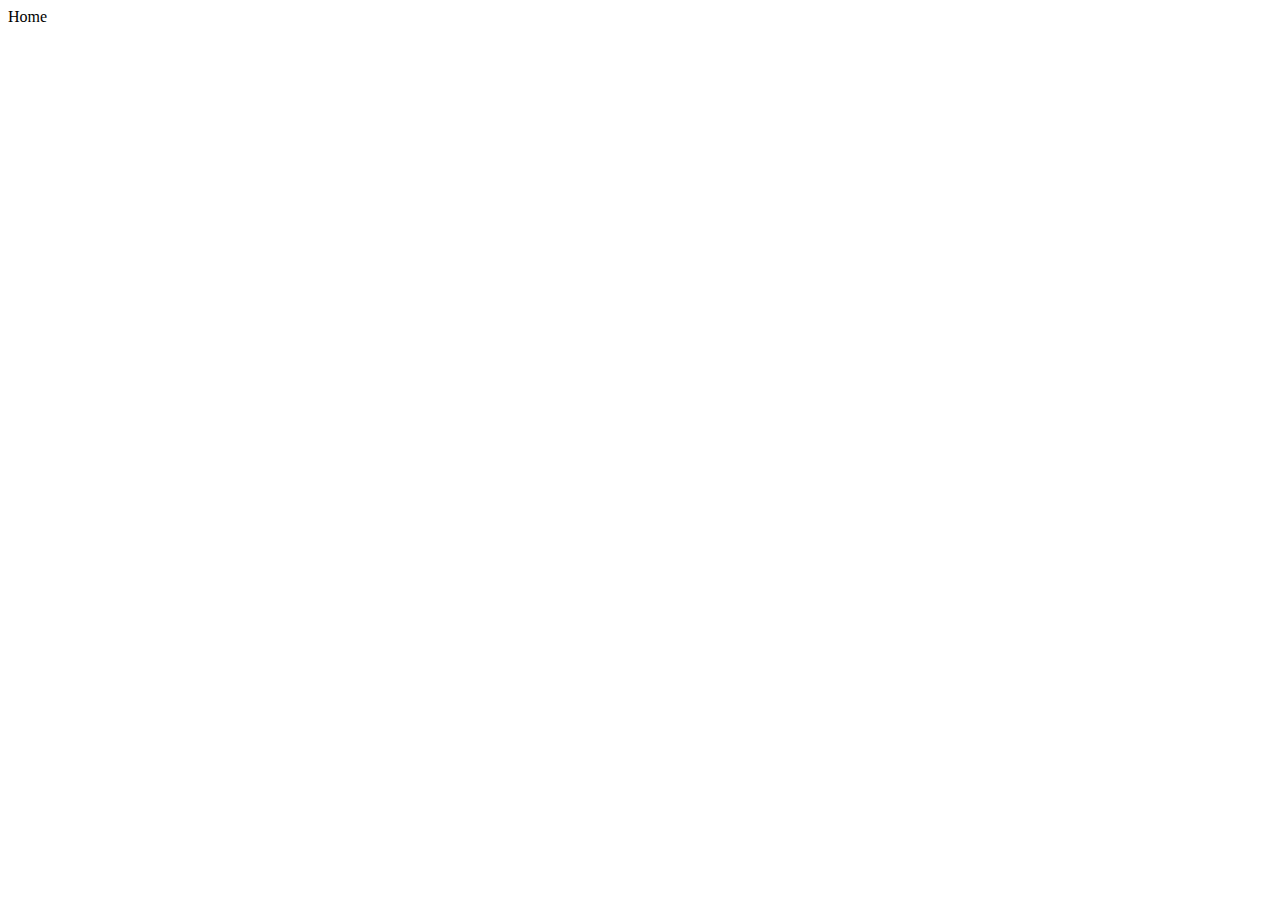
==== index.html @ 101ec1be "Add files via upload" ====
<!DOCTYPE html>
<html lang="en">
<head>
  <meta charset="UTF-8">
  <meta name="viewport" content="width=device-width, initial-scale=1.0">
  <title>Document</title>
  <link rel="stylesheet" href="style.css">
</head>
<body>
  <nav>
    <div class="nav-bar">
      <div id="a" class="">
        Home 
      </div>
    </div>
  </nav>
</body>
</html>
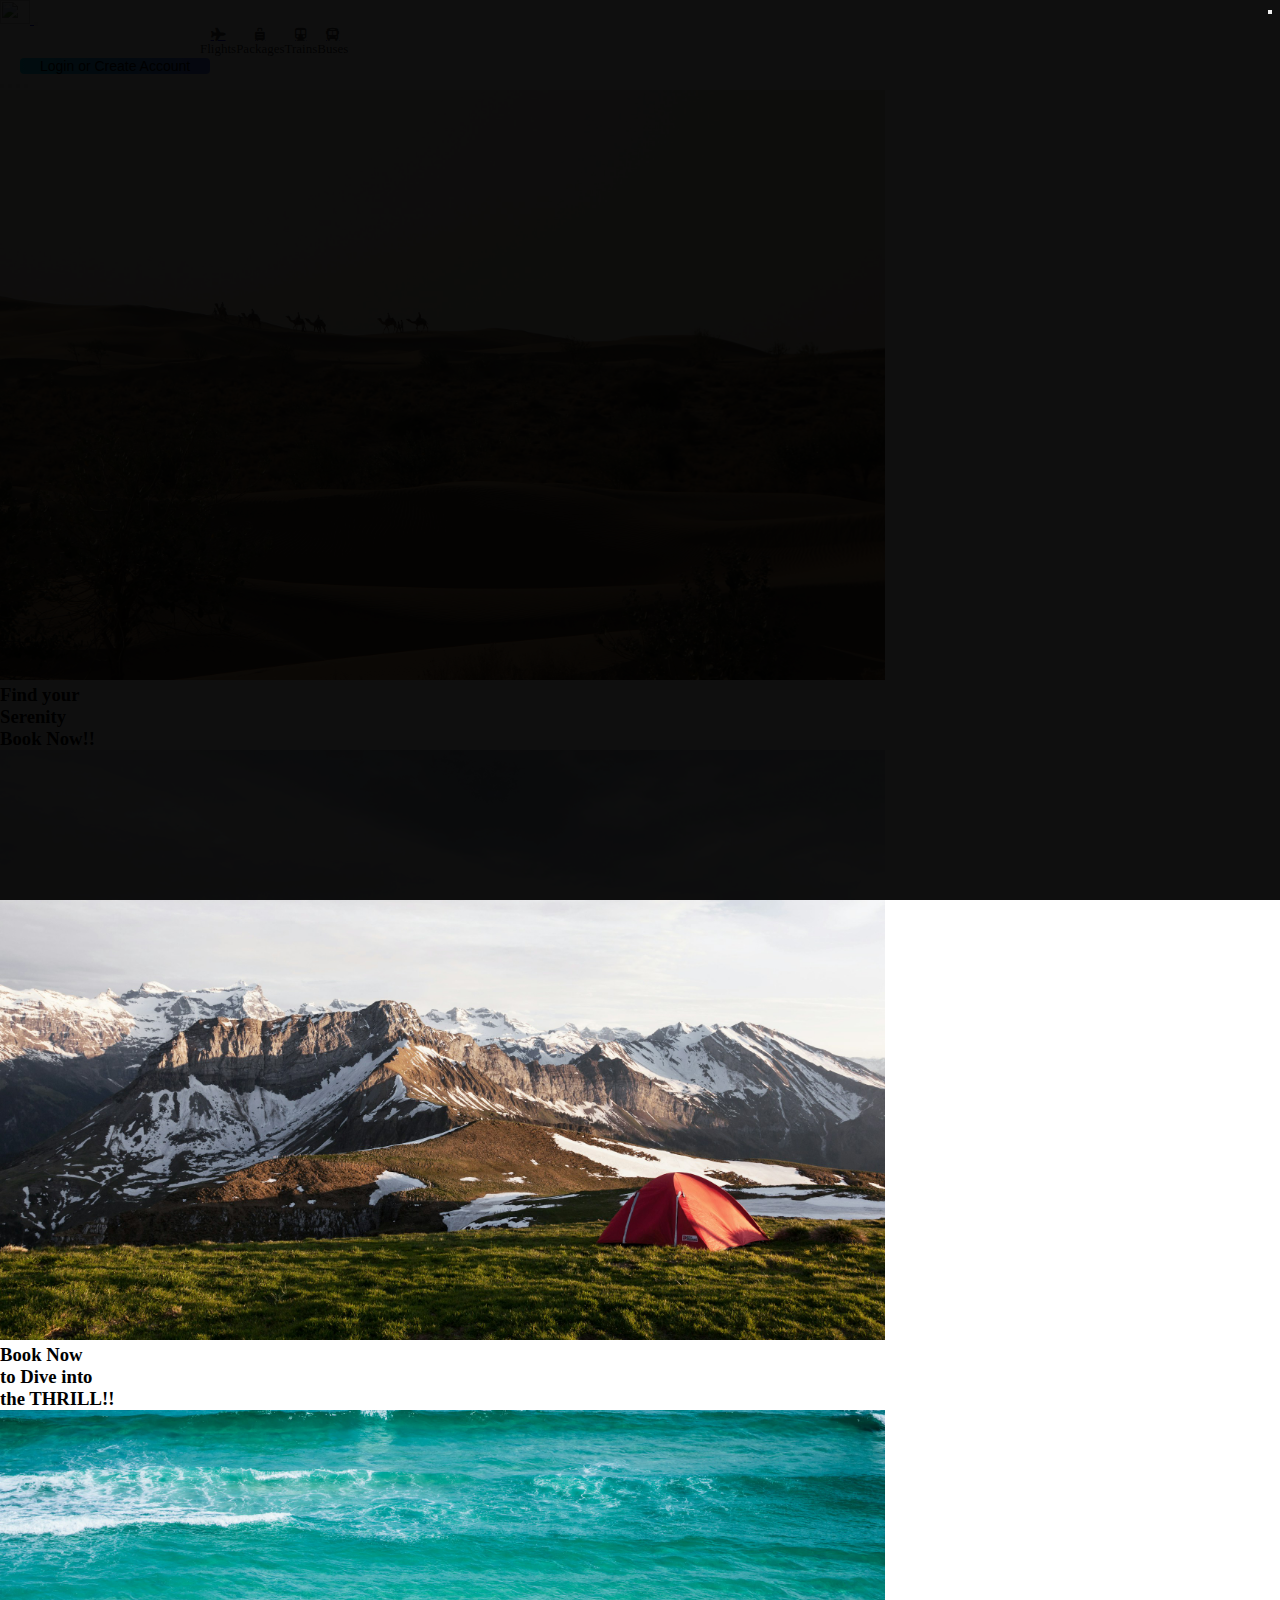
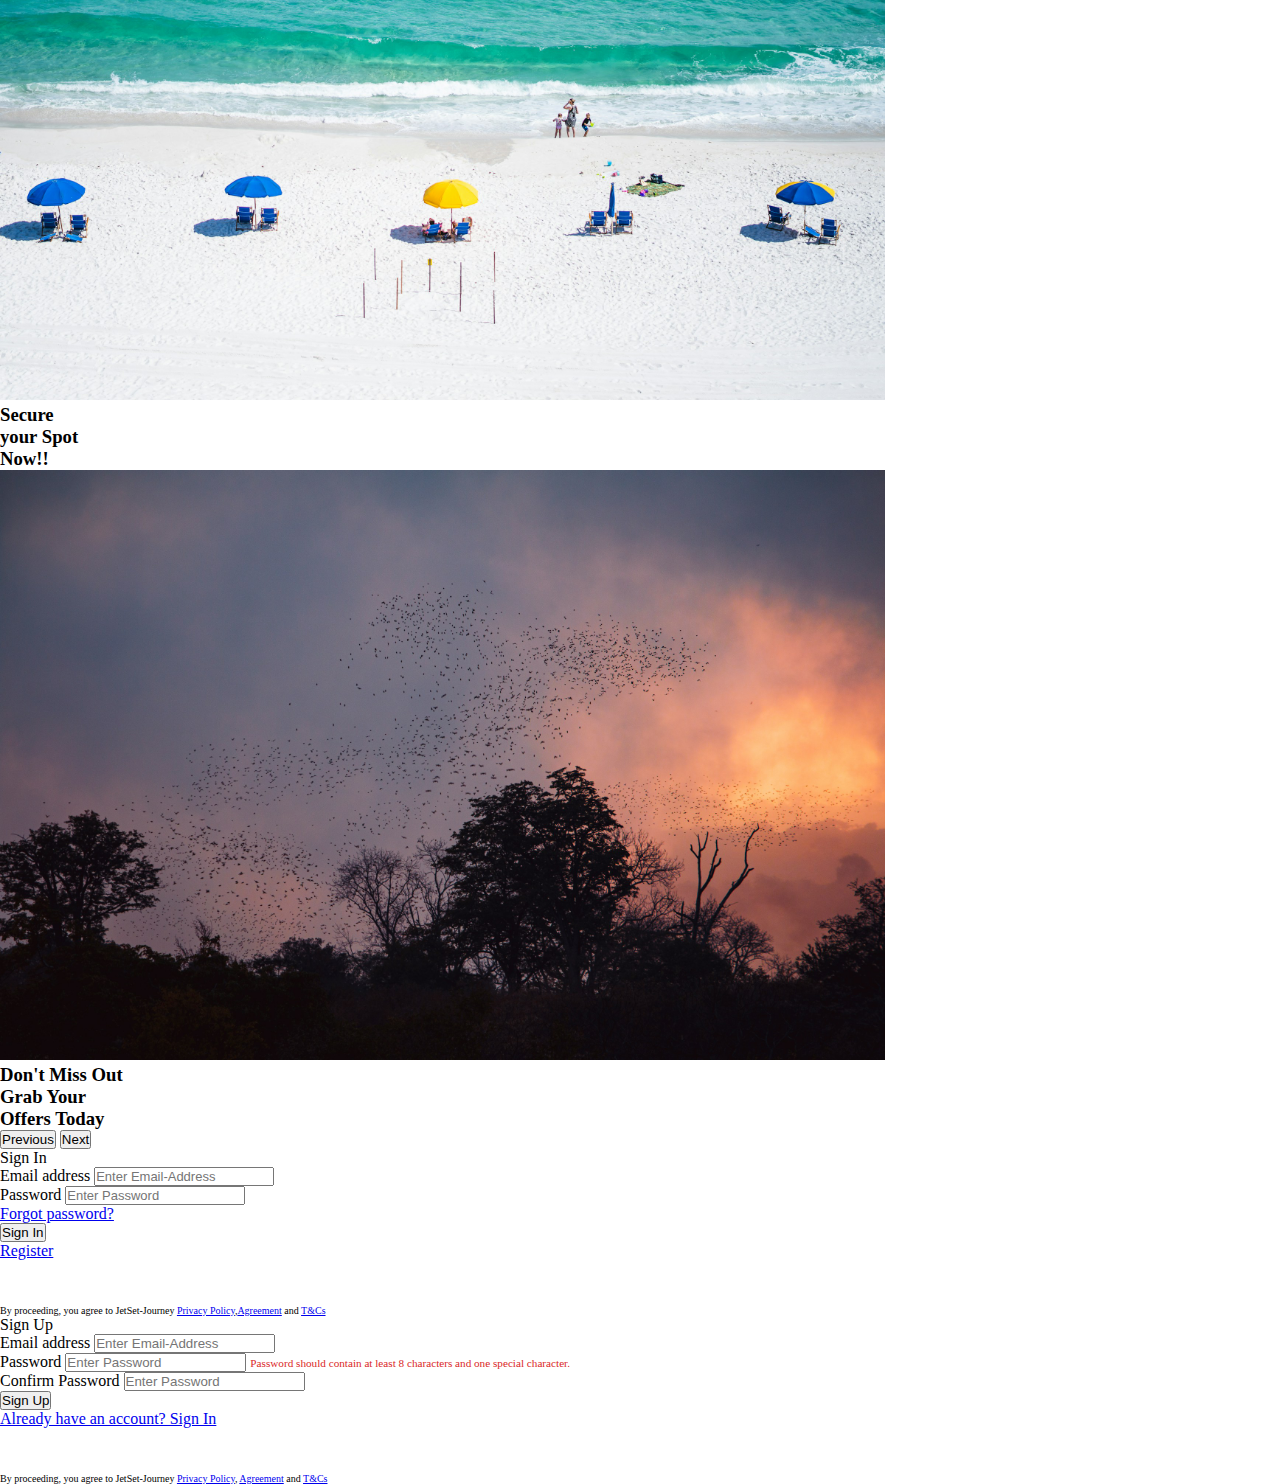
==== commit 4eb305cb: "Added: Folder structure and index file." ====
--- a/index.html
+++ b/index.html
@@ -1,18 +1,238 @@
-<!DOCTYPE html>
-<html lang="en">
-<head>
-  <meta charset="UTF-8">
-  <meta name="viewport" content="width=device-width, initial-scale=1.0">
-  <title>Document</title>
-  <link rel="stylesheet" href="style.css">
-</head>
-<body>
-  <nav>
-    <div class="nav-bar">
-      <div id="a" class="">
-        Home 
-      </div>
-    </div>
-  </nav>
-</body>
+<!DOCTYPE html>
+<html lang="en">
+<head>
+  <meta charset="UTF-8">
+  <meta name="viewport" content="width=device-width, initial-scale=1.0">
+  <title>JetSet-Journey</title>
+  <link href="https://cdn.jsdelivr.net/npm/bootstrap@5.0.2/dist/css/bootstrap.min.css" rel="stylesheet" integrity="sha384-EVSTQN3/azprG1Anm3QDgpJLIm9Nao0Yz1ztcQTwFspd3yD65VohhpuuCOmLASjC" crossorigin="anonymous">
+  <link rel="stylesheet" href="./common/style.css">
+  <link rel="stylesheet" href="https://cdnjs.cloudflare.com/ajax/libs/font-awesome/5.15.3/css/all.min.css" />
+</head>
+<body>
+<!--Navbar-->
+<nav class="navbar navbar-expand-lg bg-white shadow pb-0" id="nav-placeholder">
+  <div class="container-fluid">
+    <a class="navbar-brand px-5 ms-5" href="#">
+      <img src="/docs/5.0/assets/brand/bootstrap-logo.svg" alt="" width="30" height="24" class="d-inline-block align-text-top">
+    </a>
+    <button class="navbar-toggler" type="button" data-bs-toggle="collapse" data-bs-target="#navbarTogglerDemo02" aria-controls="navbarTogglerDemo02" aria-expanded="false" aria-label="Toggle navigation">
+      <span class="navbar-toggler-icon"></span>
+    </button>
+    <div class="collapse navbar-collapse" id="navbarTogglerDemo02">
+      <ul class="navbar-nav me-auto mb-2 mb-lg-0">
+        <div class="icon-text">
+          <!-- <i class="fas fa-plane-departure" style="color: #4b4c4e;"></i> -->
+        <li class="nav-item">
+          <span class="item-wrapper">
+            <a class="nav-link active mx-3 column navbar-nav hcenter" id="flightsLink" aria-current="page" href="flight.html">
+            <span class="wrapper">
+              <i class="fas fa-plane header-icon"></i>
+            </span>
+          </span>
+          <span class="header-icon-text">Flights</span></a>
+        </li>
+        </div>
+        <div class="icon-text">
+          <!-- <i class="fas fa-plane-departure" style="color: #4b4c4e;"></i> -->
+        <li class="nav-item">
+          <span class="item-wrapper">
+            <a class="nav-link active mx-3 column navbar-nav hcenter" id="packagesLink" aria-current="page" href="./modules/packages/packages.html"  rel="no-referrer" rel="noopener">
+            <span class="wrapper">
+              <i class="fas fa-suitcase-rolling header-icon"></i>
+            </span>
+          </span>
+          <span class="header-icon-text">Packages</span></a>
+        </li>
+        </div>
+        <div class="icon-text">
+          <!-- <i class="fas fa-plane-departure" style="color: #4b4c4e;"></i> -->
+        <li class="nav-item">
+          <span class="item-wrapper">
+            <a class="nav-link active mx-3 column navbar-nav hcenter" id="trainsLink" aria-current="page" href="trains.html">
+            <span class="wrapper">
+              <i class="fas fa-subway header-icon"></i>
+            </span>
+          </span>
+          <span class="header-icon-text">Trains</span></a>
+        </li>
+        </div>
+        <div class="icon-text">
+          <!-- <i class="fas fa-plane-departure" style="color: #4b4c4e;"></i> -->
+        <li class="nav-item">
+          <span class="item-wrapper">
+            <a class="nav-link active mx-4 column navbar-nav hcenter" id="busesLink" aria-current="page" href="buses.html">
+            <span class="wrapper bus">
+              <i class="fas fa-bus-alt header-icon"></i>
+            </span>
+          </span>
+          <span class="header-icon-text">Buses</span></a>
+        </li>
+        </div>
+      </ul>
+    <!-- Button trigger modal -->
+    <button type="button" class="btn btn-primary shadow-none login-button me-5" data-bs-toggle="modal" data-bs-target="#exampleModal1">Login or Create Account</button>
+    </div>
+  </div>
+</nav>
+<!-- Modal -->
+<div class="modal fade" id="exampleModal1" tabindex="-1" aria-labelledby="exampleModalLabel" aria-hidden="true">
+  <div class="modal-dialog modal-lg modal-dialog-centered">
+    <div class="modal-content">
+        <button type="button" class="btn-close shadow-none" data-bs-dismiss="modal" aria-label="Close"></button>
+      <div class="modal-body p-0">
+        <div class="container g-0">
+          <div class="row px-0 g-0">
+            <div class="d-none d-md-inline col-md-5 ps-3 py-2 pr-0">
+              <div id="carouselExampleCaptions1" class="carousel slide" data-bs-ride="carousel">
+                <div class="carousel-indicators">
+                  <button type="button" data-bs-target="#carouselExampleCaptions1" data-bs-slide-to="0" class="active" aria-current="true" aria-label="Slide 1"></button>
+                  <button type="button" data-bs-target="#carouselExampleCaptions1" data-bs-slide-to="1" aria-label="Slide 2"></button>
+                  <button type="button" data-bs-target="#carouselExampleCaptions1" data-bs-slide-to="2" aria-label="Slide 3"></button>
+                  <button type="button" data-bs-target="#carouselExampleCaptions1" data-bs-slide-to="3" aria-label="Slide 4"></button>
+                </div>
+                <div class="carousel-inner">
+                  <div class="carousel-item drk active">
+                    <img src="./static/images/login-modal/slider1.jpg" class="card border-0 d-block w-100" >
+                    <div class="carousel-caption d-none d-md-block">
+                      <div class="modal-cont">
+                      <h3>Find your</h3>
+                      <h3>Serenity</h3>
+                      <h3>Book Now!!</h3>
+                      </div>
+                    </div>
+                  </div>
+                  <div class="carousel-item drk">
+                    <img src="./static/images/login-modal/slider2.jpg" class="card border-0 d-block w-100" >
+                    <div class="carousel-caption d-none d-md-block">
+                      <div class="modal-cont">
+                        <h3>Book Now</h3>
+                        <h3>to Dive into</h3>
+                        <h3>the THRILL!!</h3>
+                        </div>
+                    </div>
+                  </div>
+                  <div class="carousel-item drk">
+                    <img src="./static/images/login-modal/slider3.jpg" class="card border-0 d-block w-100" >
+                    <div class="carousel-caption d-none d-md-block">
+                      <div class="modal-cont">
+                        <h3>Secure</h3>
+                        <h3>your Spot</h3>
+                        <h3>Now!!</h3>
+                        </div>
+                    </div>
+                  </div>
+                  <div class="carousel-item drk">
+                    <img src="./static/images/login-modal/slider4.jpg" class="card border-0 d-block w-100" >
+                    <div class="carousel-caption d-none d-md-block">
+                      <div class="modal-cont">
+                        <h3>Don't Miss Out</h3>
+                        <h3>Grab Your</h3>
+                        <h3>Offers Today</h3>
+                        </div>
+                    </div>
+                  </div>
+                </div>
+                <button class="carousel-control-prev" type="button" data-bs-target="#carouselExampleCaptions1" data-bs-slide="prev">
+                  <span class="carousel-control-prev-icon" aria-hidden="true"></span>
+                  <span class="visually-hidden">Previous</span>
+                </button>
+                <button class="carousel-control-next" type="button" data-bs-target="#carouselExampleCaptions1" data-bs-slide="next">
+                  <span class="carousel-control-next-icon" aria-hidden="true"></span>
+                  <span class="visually-hidden">Next</span>
+                </button>
+              </div>
+            </div>
+            <div class="col-md-7 col-sm-12 shadow-lg px-4 pt-5 pb-2">
+              <div id="signInForm" class="d-block">
+              <p class="fs-2 text-center">Sign In</p>
+              <div class="contain pt-4">
+                <form>
+                  <!-- Email input -->
+                  <div data-mdb-input-init class="form-outline mb-4 pt-3">
+                  <label class="form-label" for="form2Example1_signin">Email address</label>
+                  <input type="email" id="form2Example1_signin" class="form-control shadow-none border-secondary font1" placeholder="Enter Email-Address">
+                  </div>
+                  </div>
+                
+                  <!-- Password input -->
+                  <div data-mdb-input-init class="form-outline mb-4 pt-2">
+                  <label class="form-label" for="form2Example2_signin">Password</label>
+                  <input type="password" id="form2Example2_signin" class="form-control shadow-none border-secondary font1" placeholder="Enter Password"/>
+                  </div>
+                
+                  <!-- 2 column grid layout for inline styling -->
+                  <div class="row mb-4">
+                    <!-- <div class="col px-3 g-0">
+                      <div class="form-check">
+                        <input class="form-check-input shadow-none" type="checkbox" value="" id="form2Example31" checked style="cursor: pointer;"/>
+                        <label class="form-check-label" for="form2Example31" style="cursor: pointer;"> Remember me </label>
+                      </div>
+                    </div> -->
+                    <div class="col-sm-12 forgot g-0 text-end">
+                      <!-- Simple link -->
+                      <a href="#!" id="showSignUp">Forgot password?</a>
+                    </div>
+                  </div>
+                  <div class="sign col pt-3">
+                     <!-- Submit button -->
+                  <div class="d-grid gap-2">
+                    <button class="btn btn-primary shadow-none" type="button">Sign In</button>
+                  </div>
+                  </div>
+                  <!-- Register buttons -->
+                  <div class="text-center pt-4" id="txtContainer_signin">
+                    <a href="#" id="showSignUpLink" data-toggle="modal" data-target="#exampleModal2">Register</a>
+                  </div>                
+                </form>
+                <div class="pr text-center">
+                By proceeding, you agree to JetSet-Journey <a href="privacy-policy.html" class="privacy"rel="no-referrer" rel="noopener">Privacy Policy</a>,<a href="terms.html">Agreement</a> and <a href="terms.html">T&Cs</a>
+                </div>
+              </div>
+              <div id="signUpForm" class="form-container d-none">
+                <p class="fs-2 text-center">Sign Up</p>
+                <form>
+                  <!-- Sign Up Form Fields -->
+                  <div data-mdb-input-init class="form-outline mb-4 pt-3">
+                    <label class="form-label" for="form2Example1_signup">Email address</label>
+                    <input type="email" id="form2Example1_signup" class="form-control shadow-none border-secondary" placeholder="Enter Email-Address">
+                  </div>
+                  <div data-mdb-input-init class="form-outline mb-4 pt-2">
+                    <label class="form-label" for="form2Example2_signup">Password</label>
+                    <input type="password" id="form2Example2_signup" class="form-control shadow-none border-secondary" placeholder="Enter Password"/>
+                    <small id="passwordHelp" class="form-text d-none">Password should contain at least 8 characters and one special character.</small>
+                  </div>
+                  <div data-mdb-input-init class="form-outline mb-4 pt-2">
+                    <label class="form-label" for="form2Example2_confirm">Confirm Password</label>
+                    <input type="password" id="form2Example2_confirm" class="form-control shadow-none border-secondary" placeholder="Enter Password"/>
+                  </div>
+                  <div class="d-grid gap-2">
+                    <button class="btn btn-primary shadow-none" type="button">Sign Up</button>
+                  </div>
+                  <div class="text-center pt-4">
+                    <a href="#" id="showSignInLink">Already have an account? Sign In</a>
+                  </div>
+                  <div class="pr text-center">
+                    By proceeding, you agree to JetSet-Journey <a href="privacy-policy.html" class="privacy">Privacy Policy</a>, <a href="terms.html">Agreement</a> and <a href="terms.html">T&Cs</a>
+                  </div>
+                </form>
+              </div>
+              </div>
+            </div>
+          </div>
+        </div>
+      </div>
+    </div>
+  </div>
+            </div>
+          </div>
+        </div>
+      </div>
+    </div>
+  </div>
+</div>
+</div>
+<script src="./common/script.js"></script>
+<script src="https://cdn.jsdelivr.net/npm/bootstrap@5.0.2/dist/js/bootstrap.bundle.min.js" integrity="sha384-MrcW6ZMFYlzcLA8Nl+NtUVF0sA7MsXsP1UyJoMp4YLEuNSfAP+JcXn/tWtIaxVXM" crossorigin="anonymous">
+</script>
+</body>
 </html>--- a/common/style.css
+++ b/common/style.css
@@ -0,0 +1,201 @@
+*{
+  padding: 0;
+  margin: 0;
+}
+.navbar-nav{
+  margin-left: 200px;
+}
+.nav-item {
+  display: flex;
+  flex-direction: column; /* Stack items vertically */
+  align-items: center; /* Center items horizontally */
+  text-align: center;
+  font-size: 13px;
+  font-weight: 500;
+}
+
+.wrapper {
+  display: flex;
+  justify-content: center;
+  align-items: center;
+}
+
+.form {
+  position: absolute;
+  display: none;
+}
+
+.form.signup {
+  opacity: 0;
+  pointer-events: none;
+}
+
+.forms.show-signup .form.signup {
+  opacity: 1;
+  pointer-events: auto;
+  display: block;
+}
+
+.navbar-nav {
+  display: flex;
+}
+
+.hcenter{
+  margin: 0px;
+  padding-top: 0px;
+}
+.nav-item > a {
+  color: rgb(58, 58, 60);
+  text-decoration: none;
+  display: flex;
+  flex-direction: column; 
+  align-items: center; 
+}
+
+.icon-text {
+  display: flex;
+  flex-direction: column; 
+  align-items: center; /* Center icon and text horizontally */
+}
+.nav-item.wrapper>a:hover,a:focus{
+  color: #1b5a92; 
+  text-decoration: none; 
+}
+
+.wrapper {
+  display: flex;
+  justify-content: center; /* Center the icon horizontally */
+  align-items: center; /* Center the icon vertically */
+}
+/* Media query for screens smaller than 977px */
+@media (max-width: 977px) {
+  .navbar-nav {
+    display: flex;
+    flex-direction: column;
+    margin-left: 20px;
+    margin-top: 15px;
+    justify-content: flex-start;
+    width: 100%;
+  }
+
+  .nav-item {
+    display: flex;
+    flex-direction: column;
+    align-items: flex-start;
+    margin-bottom: 15px; 
+  }
+
+  .nav-item > a {
+    display: flex;
+    flex-direction: column; 
+    align-items: flex-start;
+  }
+
+  .icon-text {
+    display: flex;
+    flex-direction: column;
+    align-items: flex-start;
+  }
+  
+  .wrapper {
+    display: flex;
+    justify-content: center; 
+    align-items: center;
+  }
+
+  .header-icon-text {
+    /* margin-top: 8px;*/ 
+    text-align:left;
+  
+  span.wrapper.bus {
+      display: flex !important;
+      align-items: center !important;
+      justify-content: flex-start !important;
+    }
+    
+  }
+}
+
+  .login-button{
+    margin-left: 20px;
+  }
+
+
+.icon-text{
+  display: flex;
+  flex-direction: column;
+  align-items: center;
+  justify-content: center;
+}
+.nav-item>a:hover, a:focus {
+  color: #1b5a92;
+  text-decoration: none;
+  transition: .3s;
+}
+.header-icon{
+  color: #4b4c46;
+  transition: .3s;
+}
+.header-icon:hover {
+  color:#1b5a92 ;
+}
+
+.navbar {
+  height: 70px !important;
+  margin-bottom: 2px;
+}
+.login-button{
+  border-radius: 4px;
+  font-size: 14px;
+  background: rgb(2,0,36);
+  background: linear-gradient(90deg, rgba(2,0,36,1) 0%, rgba(14,209,241,1) 0%, rgba(94,114,240,1) 100%);
+  border:none;
+  /* margin-top: 0px; */
+  padding-left: 20px;
+  padding-right: 20px;
+  margin-bottom: 5px;
+}
+
+
+
+.font1{
+  font-size: 13px;
+}
+.drk:after {
+content: "";
+display: block;
+position: absolute;
+top: 0;
+bottom: 0;
+left: 0;
+right: 0;
+background: black;
+opacity: 0.5; 
+z-index: 1;
+}
+.carousel-caption {
+z-index: 2;
+}
+.carousel-item > img {
+height: 590px; 
+width: auto;
+object-fit: cover;
+object-position: center; 
+}
+.btn-close {
+position: absolute;
+right: 8px;
+top: 10px;
+z-index: 1050;
+}
+.forgot{
+  padding-right: 9px;
+}
+.pr{
+font-size: 10px;
+padding-top: 45px;
+}
+#passwordHelp{
+  color: rgb(218, 40, 40);
+  font-size: 0.7rem;
+}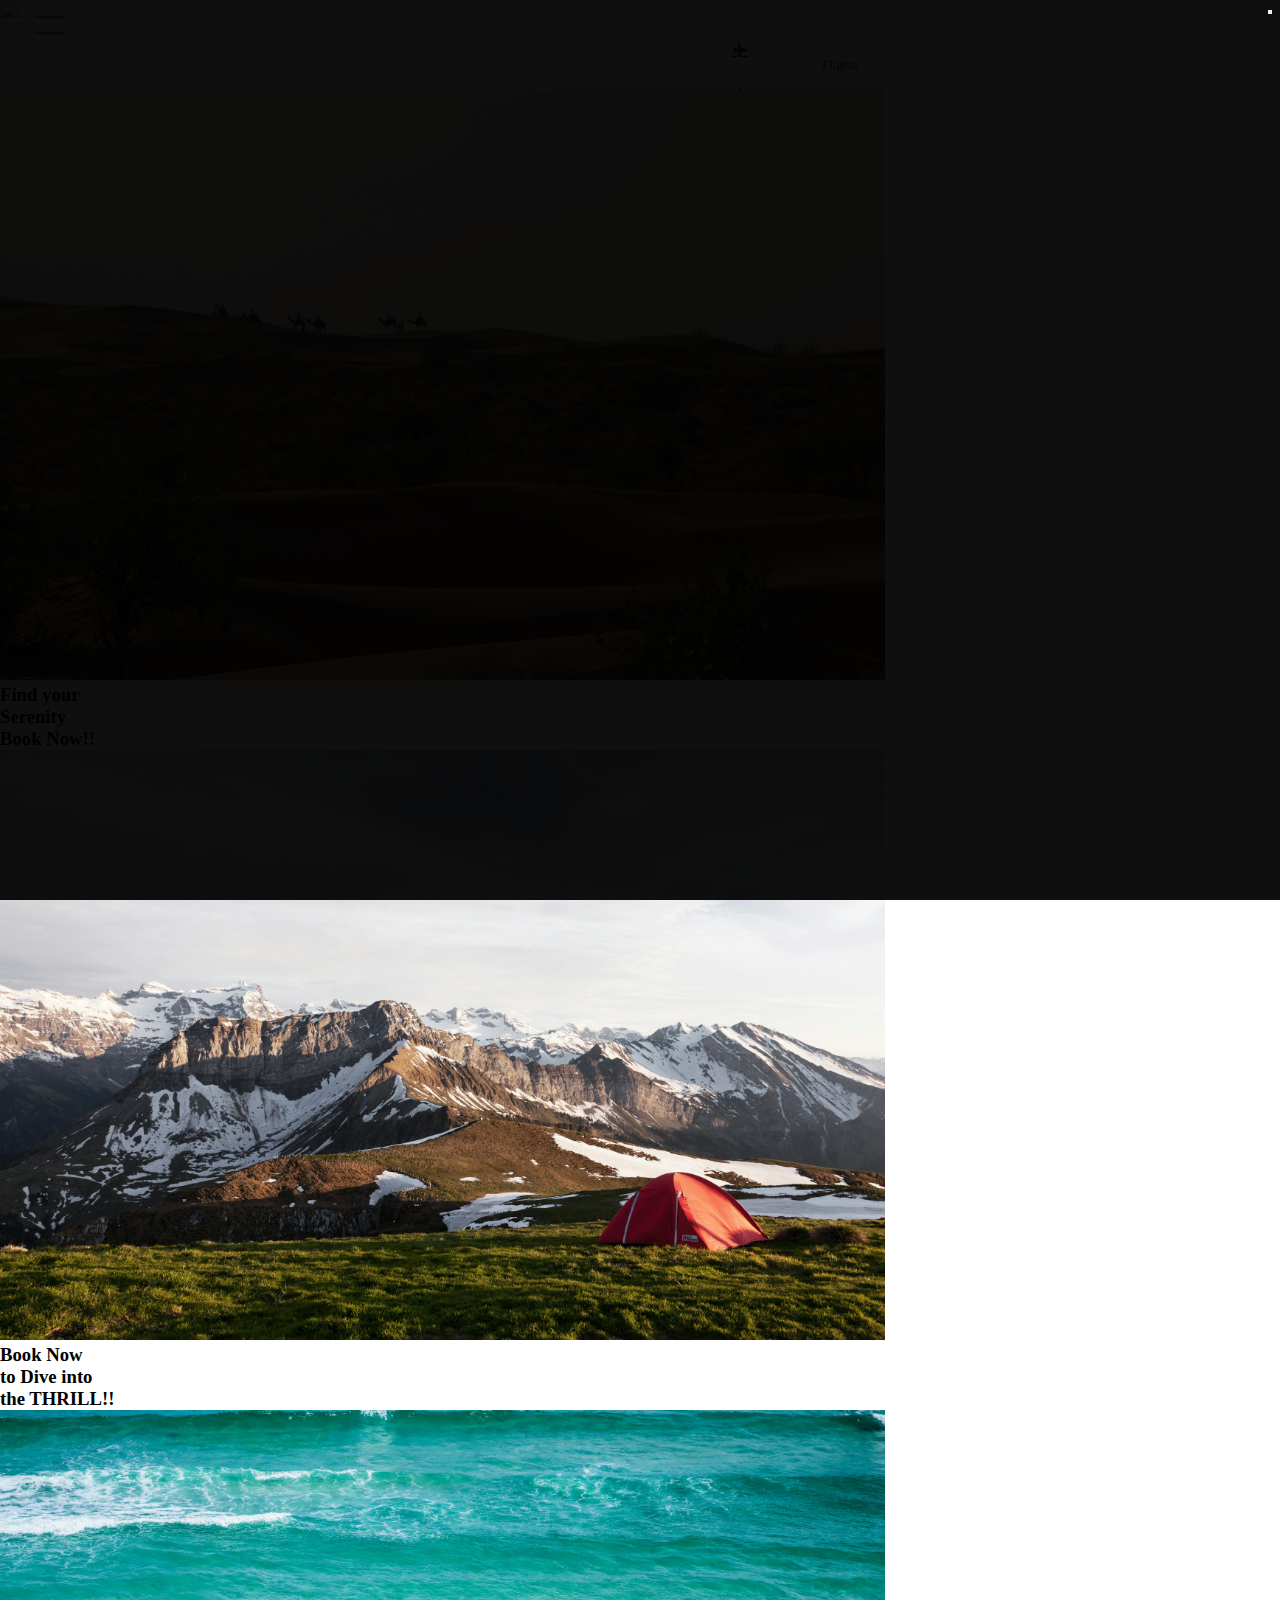
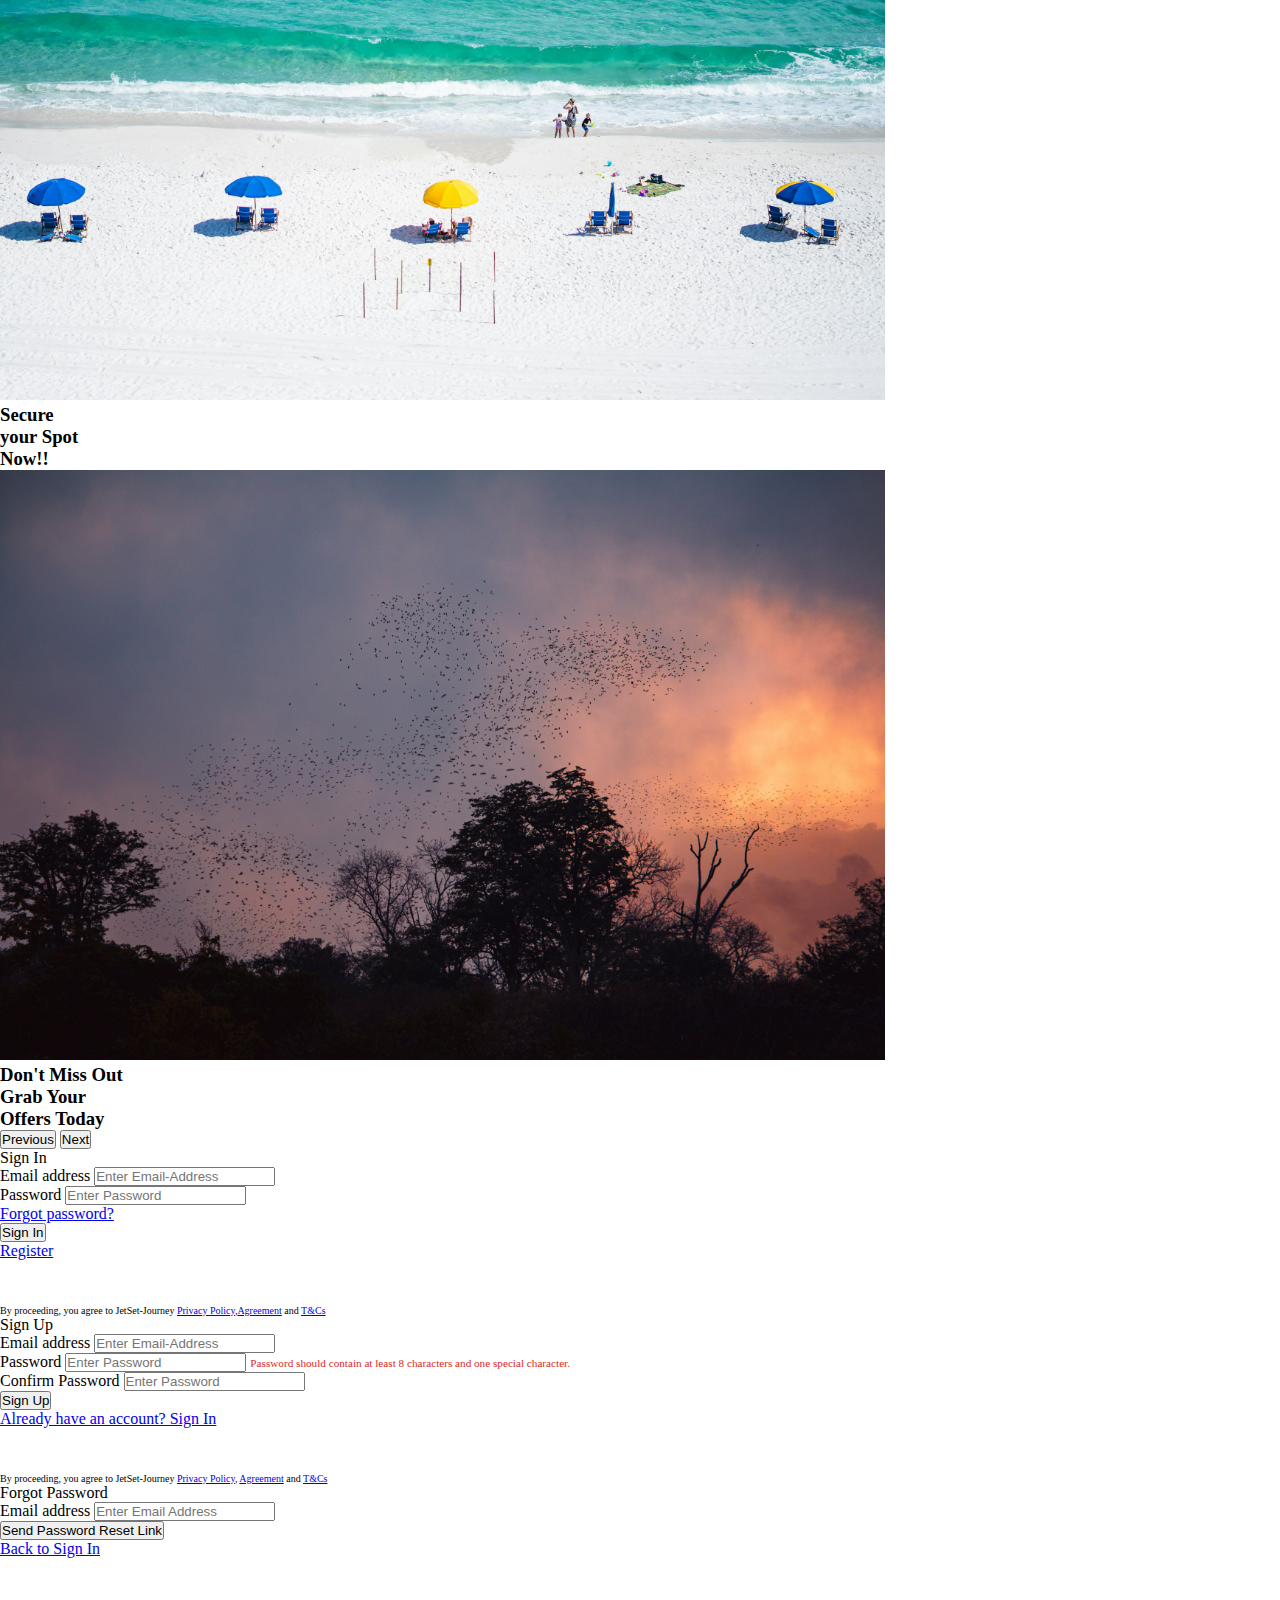
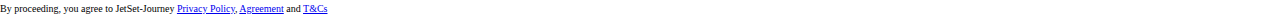
==== commit dfd38a6d: "Modified the navbar and added forgot password part." ====
--- a/index.html
+++ b/index.html
@@ -170,7 +170,10 @@
                     </div> -->
                     <div class="col-sm-12 forgot g-0 text-end">
                       <!-- Simple link -->
-                      <a href="#!" id="showSignUp">Forgot password?</a>
+                      <!-- <a href="#!" id="showSignUp">Forgot password?</a> -->
+                        <!-- Simple link -->
+                        <!-- <a href="#!" id="showSignUp">Forgot password?</a> -->
+                        <a href="#" data-bs-toggle="modal" data-bs-target="#forgotPasswordModal">Forgot password?</a>
                     </div>
                   </div>
                   <div class="sign col pt-3">
@@ -185,7 +188,7 @@
                   </div>                
                 </form>
                 <div class="pr text-center">
-                By proceeding, you agree to JetSet-Journey <a href="privacy-policy.html" class="privacy"rel="no-referrer" rel="noopener">Privacy Policy</a>,<a href="terms.html">Agreement</a> and <a href="terms.html">T&Cs</a>
+                By proceeding, you agree to JetSet-Journey <a href="./common/privacy-policy.html" class="privacy"rel="no-referrer" rel="noopener">Privacy Policy</a>,<a href="./common/terms.html">Agreement</a> and <a href="./common/terms.html">T&Cs</a>
                 </div>
               </div>
               <div id="signUpForm" class="form-container d-none">
@@ -231,7 +234,47 @@
   </div>
 </div>
 </div>
+<!-- Forgot Password Modal -->
+<div class="modal fade" id="forgotPasswordModal" tabindex="-1" aria-labelledby="forgotPasswordLabel" aria-hidden="true">
+  <div class="modal-dialog modal-lg modal-dialog-centered">
+    <div class="modal-content">
+      <button type="button" class="btn-close shadow-none" data-bs-dismiss="modal" aria-label="Close"></button>
+      <div class="modal-body p-0">
+        <div class="container g-0">
+          <div class="row px-0 g-0">
+            <div class="col-md-12 shadow-lg px-4 pt-5 pb-2">
+              <p class="fs-2 text-center">Forgot Password</p>
+              <div class="contain pt-4">
+                <form id="forgotPasswordForm">
+                  <!-- Email input -->
+                  <div class="form-outline mb-4 pt-3">
+                    <label class="form-label" for="forgotEmail">Email address</label>
+                    <input type="email" id="forgotEmail" class="form-control shadow-none border-secondary" placeholder="Enter Email Address" required>
+                  </div>
+                  
+                  <div class="d-grid gap-2">
+                    <button class="btn btn-primary shadow-none" type="submit">Send Password Reset Link</button>
+                  </div>
+                </form>
+                <div class="text-center pt-4">
+                  <a href="#" data-bs-toggle="modal" data-bs-target="#exampleModal1">Back to Sign In</a>
+                </div>
+                <div class="pr text-center">
+                  By proceeding, you agree to JetSet-Journey <a href="privacy-policy.html" class="privacy">Privacy Policy</a>, <a href="terms.html">Agreement</a> and <a href="terms.html">T&Cs</a>
+                </div>
+              </div>
+            </div>
+          </div>
+        </div>
+      </div>
+    </div>
+  </div>
+</div>
 <script src="./common/script.js"></script>
+<script>
+  document.addEventListener('DOMContentLoaded', function() {
+});
+</script>
 <script src="https://cdn.jsdelivr.net/npm/bootstrap@5.0.2/dist/js/bootstrap.bundle.min.js" integrity="sha384-MrcW6ZMFYlzcLA8Nl+NtUVF0sA7MsXsP1UyJoMp4YLEuNSfAP+JcXn/tWtIaxVXM" crossorigin="anonymous">
 </script>
 </body>
--- a/common/style.css
+++ b/common/style.css
@@ -1,10 +1,52 @@
-*{
+/* General Reset */
+* {
   padding: 0;
   margin: 0;
+  box-sizing: border-box;
 }
-.navbar-nav{
+
+/* Navbar Styles */
+.navbar {
+  height: 70px !important;
+  margin-bottom: 2px;
+}
+
+/* Navbar Toggler (Hamburger Menu) */
+.navbar-toggler {
+  border: none;
+}
+
+.navbar-toggler-icon {
+  background-color: grey; /* Adjust color as needed */
+  width: 30px;
+  height: 2px;
+  position: relative;
+}
+
+.navbar-toggler-icon:before,
+.navbar-toggler-icon:after {
+  content: '';
+  background-color: grey; /* Adjust color as needed */
+  width: 30px;
+  height: 2px;
+  position: absolute;
+  left: 0;
+  transition: all 0.3s;
+}
+
+.navbar-toggler-icon:before {
+  top: -8px;
+}
+
+.navbar-toggler-icon:after {
+  top: 8px;
+}
+
+/* Navbar Items */
+.navbar-nav {
   margin-left: 200px;
 }
+
 .nav-item {
   display: flex;
   flex-direction: column; /* Stack items vertically */
@@ -14,42 +56,12 @@
   font-weight: 500;
 }
 
-.wrapper {
-  display: flex;
-  justify-content: center;
-  align-items: center;
-}
-
-.form {
-  position: absolute;
-  display: none;
-}
-
-.form.signup {
-  opacity: 0;
-  pointer-events: none;
-}
-
-.forms.show-signup .form.signup {
-  opacity: 1;
-  pointer-events: auto;
-  display: block;
-}
-
-.navbar-nav {
-  display: flex;
-}
-
-.hcenter{
-  margin: 0px;
-  padding-top: 0px;
-}
 .nav-item > a {
   color: rgb(58, 58, 60);
   text-decoration: none;
   display: flex;
   flex-direction: column; 
-  align-items: center; 
+  align-items: center;
 }
 
 .icon-text {
@@ -57,22 +69,44 @@
   flex-direction: column; 
   align-items: center; /* Center icon and text horizontally */
 }
-.nav-item.wrapper>a:hover,a:focus{
-  color: #1b5a92; 
-  text-decoration: none; 
-}
 
 .wrapper {
   display: flex;
   justify-content: center; /* Center the icon horizontally */
   align-items: center; /* Center the icon vertically */
 }
+
+.nav-item > a:hover, a:focus {
+  color: #1b5a92;
+  text-decoration: none;
+  transition: .3s;
+}
+
+.header-icon {
+  color: #4b4c46;
+  transition: .3s;
+}
+
+.header-icon:hover {
+  color: #1b5a92;
+}
+
+.login-button {
+  border-radius: 4px;
+  font-size: 14px;
+  background: linear-gradient(90deg, rgba(2,0,36,1) 0%, rgba(14,209,241,1) 0%, rgba(94,114,240,1) 100%);
+  border: none;
+  padding-left: 20px;
+  padding-right: 20px;
+  margin-bottom: 5px;
+}
+
 /* Media query for screens smaller than 977px */
 @media (max-width: 977px) {
   .navbar-nav {
     display: flex;
     flex-direction: column;
-    margin-left: 20px;
+    margin-left: 0;
     margin-top: 15px;
     justify-content: flex-start;
     width: 100%;
@@ -96,106 +130,49 @@
     flex-direction: column;
     align-items: flex-start;
   }
-  
-  .wrapper {
-    display: flex;
-    justify-content: center; 
-    align-items: center;
-  }
-
-  .header-icon-text {
-    /* margin-top: 8px;*/ 
-    text-align:left;
-  
-  span.wrapper.bus {
-      display: flex !important;
-      align-items: center !important;
-      justify-content: flex-start !important;
-    }
-    
-  }
 }
 
-  .login-button{
-    margin-left: 20px;
-  }
-
-
-.icon-text{
-  display: flex;
-  flex-direction: column;
-  align-items: center;
-  justify-content: center;
-}
-.nav-item>a:hover, a:focus {
-  color: #1b5a92;
-  text-decoration: none;
-  transition: .3s;
-}
-.header-icon{
-  color: #4b4c46;
-  transition: .3s;
-}
-.header-icon:hover {
-  color:#1b5a92 ;
+/* Modal and Carousel */
+.carousel-caption {
+  z-index: 2;
 }
 
-.navbar {
-  height: 70px !important;
-  margin-bottom: 2px;
-}
-.login-button{
-  border-radius: 4px;
-  font-size: 14px;
-  background: rgb(2,0,36);
-  background: linear-gradient(90deg, rgba(2,0,36,1) 0%, rgba(14,209,241,1) 0%, rgba(94,114,240,1) 100%);
-  border:none;
-  /* margin-top: 0px; */
-  padding-left: 20px;
-  padding-right: 20px;
-  margin-bottom: 5px;
+.carousel-item > img {
+  height: 590px; 
+  width: auto;
+  object-fit: cover;
+  object-position: center; 
 }
 
+.btn-close {
+  position: absolute;
+  right: 8px;
+  top: 10px;
+  z-index: 1050;
+}
 
-
-.font1{
-  font-size: 13px;
-}
-.drk:after {
-content: "";
-display: block;
-position: absolute;
-top: 0;
-bottom: 0;
-left: 0;
-right: 0;
-background: black;
-opacity: 0.5; 
-z-index: 1;
-}
-.carousel-caption {
-z-index: 2;
-}
-.carousel-item > img {
-height: 590px; 
-width: auto;
-object-fit: cover;
-object-position: center; 
-}
-.btn-close {
-position: absolute;
-right: 8px;
-top: 10px;
-z-index: 1050;
-}
-.forgot{
+.forgot {
   padding-right: 9px;
 }
-.pr{
-font-size: 10px;
-padding-top: 45px;
+
+.pr {
+  font-size: 10px;
+  padding-top: 45px;
 }
-#passwordHelp{
+
+#passwordHelp {
   color: rgb(218, 40, 40);
   font-size: 0.7rem;
+}
+.drk:after{
+  content: "";
+  display: block;
+  position: absolute;
+  top: 0;
+  bottom:0;
+  left: 0;
+  right: 0;
+  background: black;
+  opacity: 0.5;
+  z-index: 1;
 }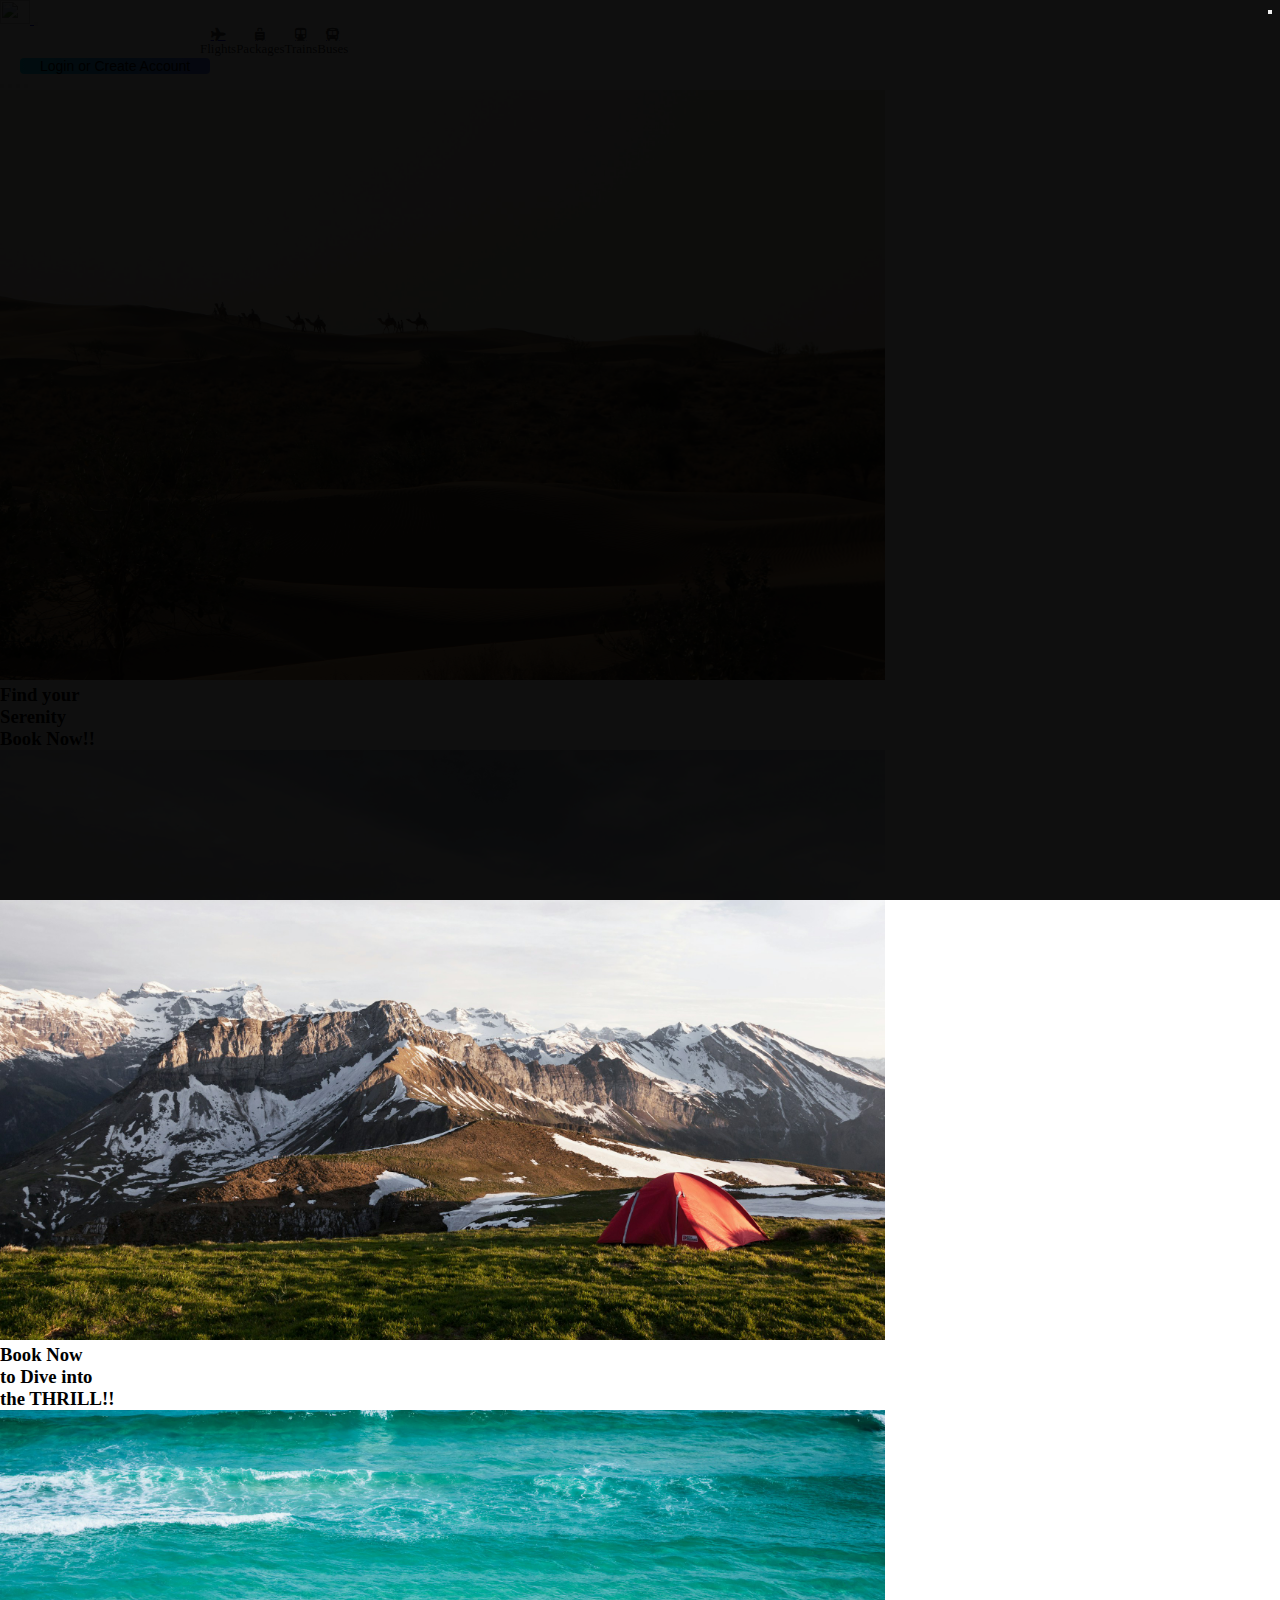
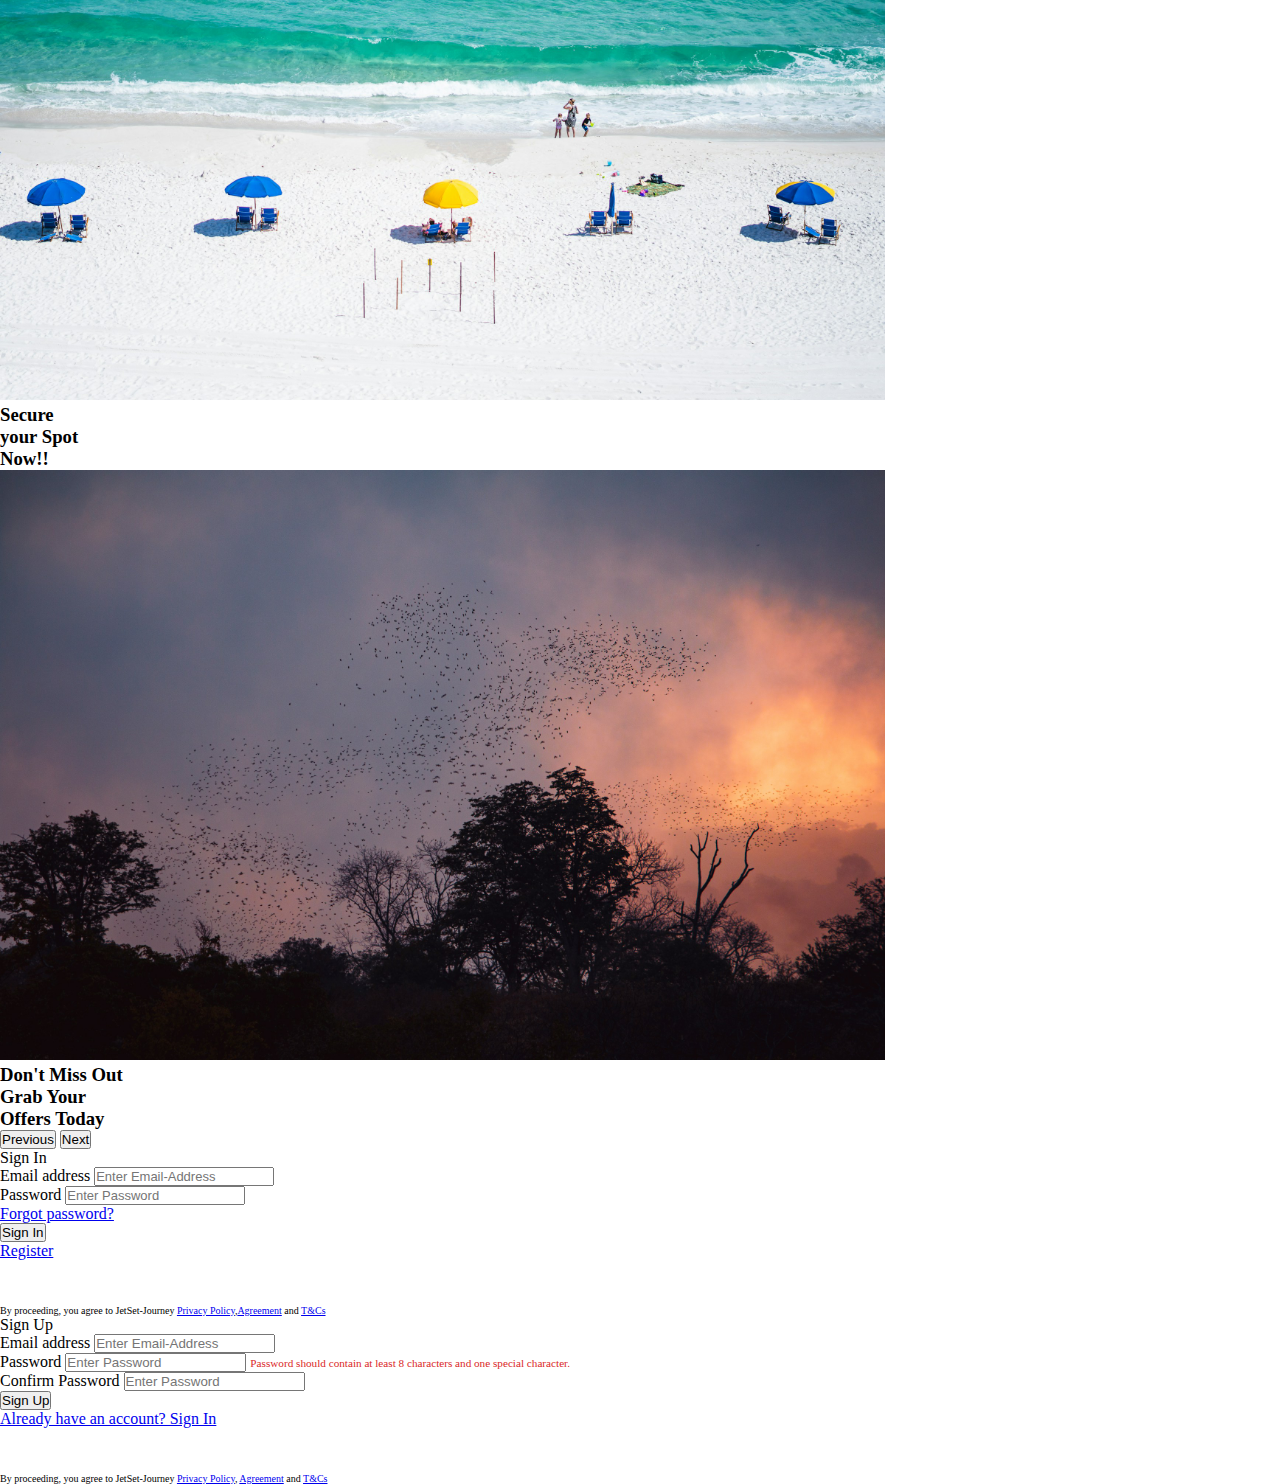
==== commit ad1de243: "Updated: Home Page" ====
--- a/index.html
+++ b/index.html
@@ -170,10 +170,7 @@
                     </div> -->
                     <div class="col-sm-12 forgot g-0 text-end">
                       <!-- Simple link -->
-                      <!-- <a href="#!" id="showSignUp">Forgot password?</a> -->
-                        <!-- Simple link -->
-                        <!-- <a href="#!" id="showSignUp">Forgot password?</a> -->
-                        <a href="#" data-bs-toggle="modal" data-bs-target="#forgotPasswordModal">Forgot password?</a>
+                      <a href="#!" id="showSignUp">Forgot password?</a>
                     </div>
                   </div>
                   <div class="sign col pt-3">
@@ -234,47 +231,7 @@
   </div>
 </div>
 </div>
-<!-- Forgot Password Modal -->
-<div class="modal fade" id="forgotPasswordModal" tabindex="-1" aria-labelledby="forgotPasswordLabel" aria-hidden="true">
-  <div class="modal-dialog modal-lg modal-dialog-centered">
-    <div class="modal-content">
-      <button type="button" class="btn-close shadow-none" data-bs-dismiss="modal" aria-label="Close"></button>
-      <div class="modal-body p-0">
-        <div class="container g-0">
-          <div class="row px-0 g-0">
-            <div class="col-md-12 shadow-lg px-4 pt-5 pb-2">
-              <p class="fs-2 text-center">Forgot Password</p>
-              <div class="contain pt-4">
-                <form id="forgotPasswordForm">
-                  <!-- Email input -->
-                  <div class="form-outline mb-4 pt-3">
-                    <label class="form-label" for="forgotEmail">Email address</label>
-                    <input type="email" id="forgotEmail" class="form-control shadow-none border-secondary" placeholder="Enter Email Address" required>
-                  </div>
-                  
-                  <div class="d-grid gap-2">
-                    <button class="btn btn-primary shadow-none" type="submit">Send Password Reset Link</button>
-                  </div>
-                </form>
-                <div class="text-center pt-4">
-                  <a href="#" data-bs-toggle="modal" data-bs-target="#exampleModal1">Back to Sign In</a>
-                </div>
-                <div class="pr text-center">
-                  By proceeding, you agree to JetSet-Journey <a href="privacy-policy.html" class="privacy">Privacy Policy</a>, <a href="terms.html">Agreement</a> and <a href="terms.html">T&Cs</a>
-                </div>
-              </div>
-            </div>
-          </div>
-        </div>
-      </div>
-    </div>
-  </div>
-</div>
 <script src="./common/script.js"></script>
-<script>
-  document.addEventListener('DOMContentLoaded', function() {
-});
-</script>
 <script src="https://cdn.jsdelivr.net/npm/bootstrap@5.0.2/dist/js/bootstrap.bundle.min.js" integrity="sha384-MrcW6ZMFYlzcLA8Nl+NtUVF0sA7MsXsP1UyJoMp4YLEuNSfAP+JcXn/tWtIaxVXM" crossorigin="anonymous">
 </script>
 </body>
--- a/common/style.css
+++ b/common/style.css
@@ -1,52 +1,10 @@
-/* General Reset */
-* {
+*{
   padding: 0;
   margin: 0;
-  box-sizing: border-box;
-}
-
-/* Navbar Styles */
-.navbar {
-  height: 70px !important;
-  margin-bottom: 2px;
-}
-
-/* Navbar Toggler (Hamburger Menu) */
-.navbar-toggler {
-  border: none;
-}
-
-.navbar-toggler-icon {
-  background-color: grey; /* Adjust color as needed */
-  width: 30px;
-  height: 2px;
-  position: relative;
-}
-
-.navbar-toggler-icon:before,
-.navbar-toggler-icon:after {
-  content: '';
-  background-color: grey; /* Adjust color as needed */
-  width: 30px;
-  height: 2px;
-  position: absolute;
-  left: 0;
-  transition: all 0.3s;
-}
-
-.navbar-toggler-icon:before {
-  top: -8px;
-}
-
-.navbar-toggler-icon:after {
-  top: 8px;
-}
-
-/* Navbar Items */
-.navbar-nav {
+}
+.navbar-nav{
   margin-left: 200px;
 }
-
 .nav-item {
   display: flex;
   flex-direction: column; /* Stack items vertically */
@@ -56,12 +14,42 @@
   font-weight: 500;
 }
 
+.wrapper {
+  display: flex;
+  justify-content: center;
+  align-items: center;
+}
+
+.form {
+  position: absolute;
+  display: none;
+}
+
+.form.signup {
+  opacity: 0;
+  pointer-events: none;
+}
+
+.forms.show-signup .form.signup {
+  opacity: 1;
+  pointer-events: auto;
+  display: block;
+}
+
+.navbar-nav {
+  display: flex;
+}
+
+.hcenter{
+  margin: 0px;
+  padding-top: 0px;
+}
 .nav-item > a {
   color: rgb(58, 58, 60);
   text-decoration: none;
   display: flex;
   flex-direction: column; 
-  align-items: center;
+  align-items: center; 
 }
 
 .icon-text {
@@ -69,110 +57,145 @@
   flex-direction: column; 
   align-items: center; /* Center icon and text horizontally */
 }
+.nav-item.wrapper>a:hover,a:focus{
+  color: #1b5a92; 
+  text-decoration: none; 
+}
 
 .wrapper {
   display: flex;
   justify-content: center; /* Center the icon horizontally */
   align-items: center; /* Center the icon vertically */
 }
-
-.nav-item > a:hover, a:focus {
+/* Media query for screens smaller than 977px */
+@media (max-width: 977px) {
+  .navbar-nav {
+    display: flex;
+    flex-direction: column;
+    margin-left: 20px;
+    margin-top: 15px;
+    justify-content: flex-start;
+    width: 100%;
+  }
+
+  .nav-item {
+    display: flex;
+    flex-direction: column;
+    align-items: flex-start;
+    margin-bottom: 15px; 
+  }
+
+  .nav-item > a {
+    display: flex;
+    flex-direction: column; 
+    align-items: flex-start;
+  }
+
+  .icon-text {
+    display: flex;
+    flex-direction: column;
+    align-items: flex-start;
+  }
+  
+  .wrapper {
+    display: flex;
+    justify-content: center; 
+    align-items: center;
+  }
+
+  .header-icon-text {
+    /* margin-top: 8px;*/ 
+    text-align:left;
+  
+  span.wrapper.bus {
+      display: flex !important;
+      align-items: center !important;
+      justify-content: flex-start !important;
+    }
+    
+  }
+}
+
+  .login-button{
+    margin-left: 20px;
+  }
+
+
+.icon-text{
+  display: flex;
+  flex-direction: column;
+  align-items: center;
+  justify-content: center;
+}
+.nav-item>a:hover, a:focus {
   color: #1b5a92;
   text-decoration: none;
   transition: .3s;
 }
-
-.header-icon {
+.header-icon{
   color: #4b4c46;
   transition: .3s;
 }
-
 .header-icon:hover {
-  color: #1b5a92;
-}
-
-.login-button {
+  color:#1b5a92 ;
+}
+
+.navbar {
+  height: 70px !important;
+  margin-bottom: 2px;
+}
+.login-button{
   border-radius: 4px;
   font-size: 14px;
+  background: rgb(2,0,36);
   background: linear-gradient(90deg, rgba(2,0,36,1) 0%, rgba(14,209,241,1) 0%, rgba(94,114,240,1) 100%);
-  border: none;
+  border:none;
+  /* margin-top: 0px; */
   padding-left: 20px;
   padding-right: 20px;
   margin-bottom: 5px;
 }
 
-/* Media query for screens smaller than 977px */
-@media (max-width: 977px) {
-  .navbar-nav {
-    display: flex;
-    flex-direction: column;
-    margin-left: 0;
-    margin-top: 15px;
-    justify-content: flex-start;
-    width: 100%;
-  }
-
-  .nav-item {
-    display: flex;
-    flex-direction: column;
-    align-items: flex-start;
-    margin-bottom: 15px; 
-  }
-
-  .nav-item > a {
-    display: flex;
-    flex-direction: column; 
-    align-items: flex-start;
-  }
-
-  .icon-text {
-    display: flex;
-    flex-direction: column;
-    align-items: flex-start;
-  }
-}
-
-/* Modal and Carousel */
+
+
+.font1{
+  font-size: 13px;
+}
+.drk:after {
+content: "";
+display: block;
+position: absolute;
+top: 0;
+bottom: 0;
+left: 0;
+right: 0;
+background: black;
+opacity: 0.5; 
+z-index: 1;
+}
 .carousel-caption {
-  z-index: 2;
-}
-
+z-index: 2;
+}
 .carousel-item > img {
-  height: 590px; 
-  width: auto;
-  object-fit: cover;
-  object-position: center; 
-}
-
+height: 590px; 
+width: auto;
+object-fit: cover;
+object-position: center; 
+}
 .btn-close {
-  position: absolute;
-  right: 8px;
-  top: 10px;
-  z-index: 1050;
-}
-
-.forgot {
+position: absolute;
+right: 8px;
+top: 10px;
+z-index: 1050;
+}
+.forgot{
   padding-right: 9px;
 }
-
-.pr {
-  font-size: 10px;
-  padding-top: 45px;
-}
-
-#passwordHelp {
+.pr{
+font-size: 10px;
+padding-top: 45px;
+}
+#passwordHelp{
   color: rgb(218, 40, 40);
   font-size: 0.7rem;
-}
-.drk:after{
-  content: "";
-  display: block;
-  position: absolute;
-  top: 0;
-  bottom:0;
-  left: 0;
-  right: 0;
-  background: black;
-  opacity: 0.5;
-  z-index: 1;
 }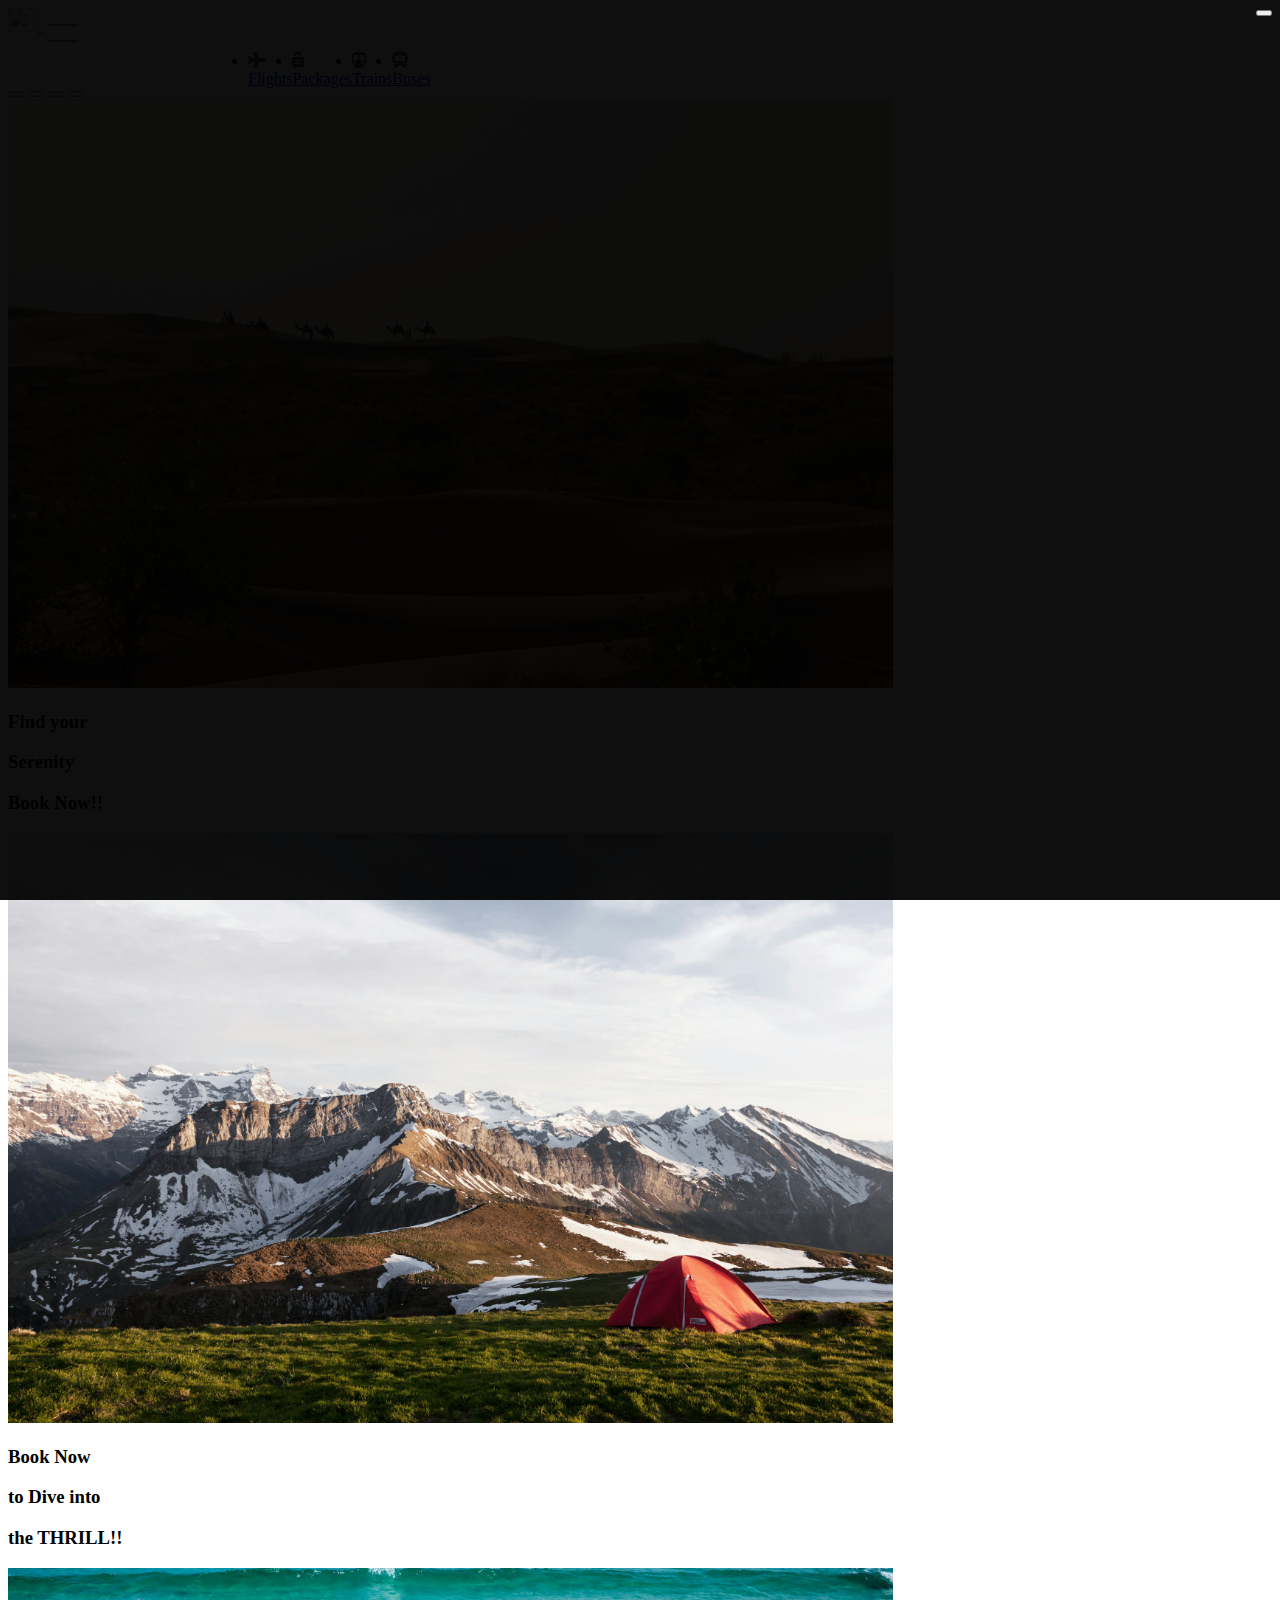
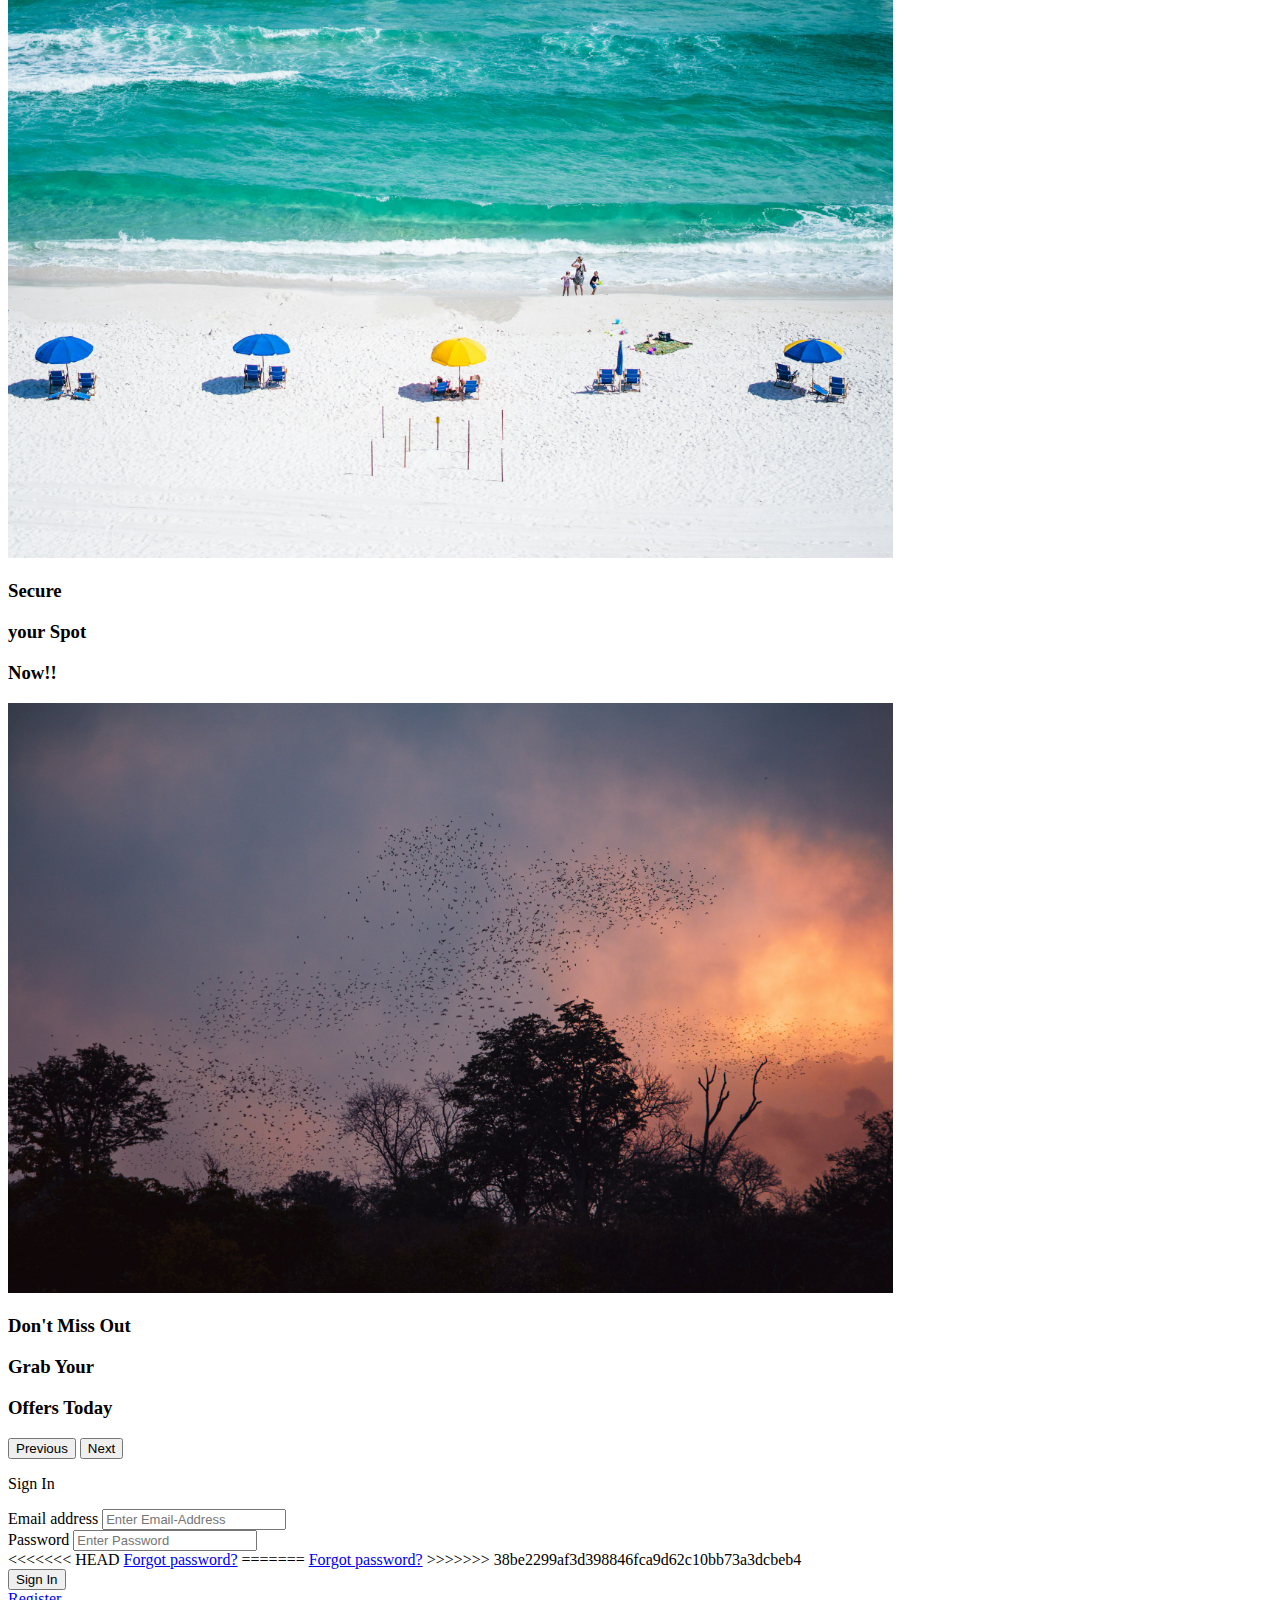
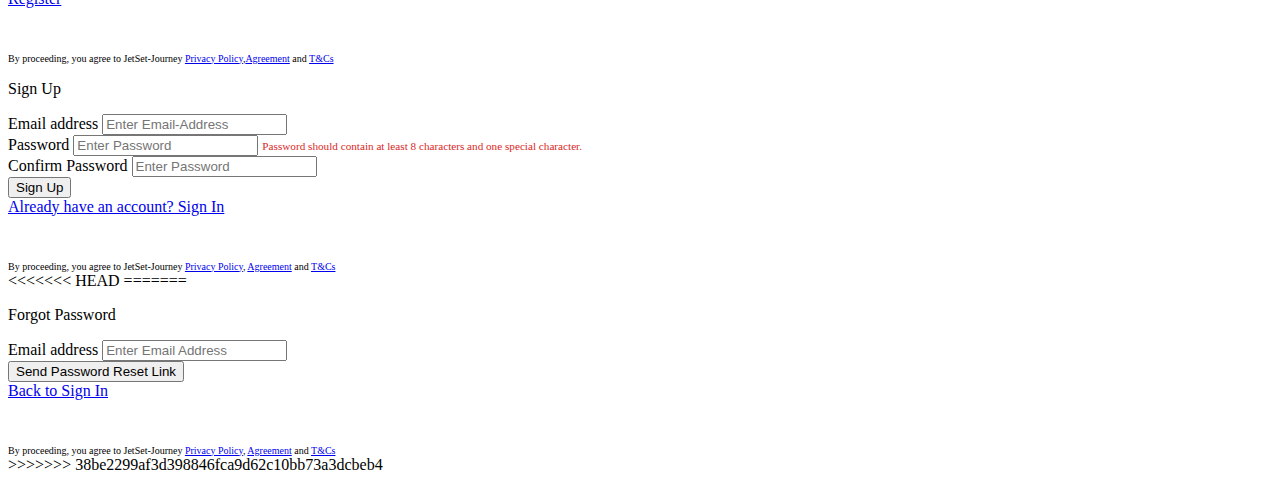
==== commit 18fcb1c1: "Updated:Home Page" ====
--- a/index.html
+++ b/index.html
@@ -170,7 +170,14 @@
                     </div> -->
                     <div class="col-sm-12 forgot g-0 text-end">
                       <!-- Simple link -->
+<<<<<<< HEAD
                       <a href="#!" id="showSignUp">Forgot password?</a>
+=======
+                      <!-- <a href="#!" id="showSignUp">Forgot password?</a> -->
+                        <!-- Simple link -->
+                        <!-- <a href="#!" id="showSignUp">Forgot password?</a> -->
+                        <a href="#" data-bs-toggle="modal" data-bs-target="#forgotPasswordModal">Forgot password?</a>
+>>>>>>> 38be2299af3d398846fca9d62c10bb73a3dcbeb4
                     </div>
                   </div>
                   <div class="sign col pt-3">
@@ -231,7 +238,51 @@
   </div>
 </div>
 </div>
+<<<<<<< HEAD
 <script src="./common/script.js"></script>
+=======
+<!-- Forgot Password Modal -->
+<div class="modal fade" id="forgotPasswordModal" tabindex="-1" aria-labelledby="forgotPasswordLabel" aria-hidden="true">
+  <div class="modal-dialog modal-lg modal-dialog-centered">
+    <div class="modal-content">
+      <button type="button" class="btn-close shadow-none" data-bs-dismiss="modal" aria-label="Close"></button>
+      <div class="modal-body p-0">
+        <div class="container g-0">
+          <div class="row px-0 g-0">
+            <div class="col-md-12 shadow-lg px-4 pt-5 pb-2">
+              <p class="fs-2 text-center">Forgot Password</p>
+              <div class="contain pt-4">
+                <form id="forgotPasswordForm">
+                  <!-- Email input -->
+                  <div class="form-outline mb-4 pt-3">
+                    <label class="form-label" for="forgotEmail">Email address</label>
+                    <input type="email" id="forgotEmail" class="form-control shadow-none border-secondary" placeholder="Enter Email Address" required>
+                  </div>
+                  
+                  <div class="d-grid gap-2">
+                    <button class="btn btn-primary shadow-none" type="submit">Send Password Reset Link</button>
+                  </div>
+                </form>
+                <div class="text-center pt-4">
+                  <a href="#" data-bs-toggle="modal" data-bs-target="#exampleModal1">Back to Sign In</a>
+                </div>
+                <div class="pr text-center">
+                  By proceeding, you agree to JetSet-Journey <a href="privacy-policy.html" class="privacy">Privacy Policy</a>, <a href="terms.html">Agreement</a> and <a href="terms.html">T&Cs</a>
+                </div>
+              </div>
+            </div>
+          </div>
+        </div>
+      </div>
+    </div>
+  </div>
+</div>
+<script src="./common/script.js"></script>
+<script>
+  document.addEventListener('DOMContentLoaded', function() {
+});
+</script>
+>>>>>>> 38be2299af3d398846fca9d62c10bb73a3dcbeb4
 <script src="https://cdn.jsdelivr.net/npm/bootstrap@5.0.2/dist/js/bootstrap.bundle.min.js" integrity="sha384-MrcW6ZMFYlzcLA8Nl+NtUVF0sA7MsXsP1UyJoMp4YLEuNSfAP+JcXn/tWtIaxVXM" crossorigin="anonymous">
 </script>
 </body>
--- a/common/style.css
+++ b/common/style.css
@@ -1,3 +1,4 @@
+<<<<<<< HEAD
 *{
   padding: 0;
   margin: 0;
@@ -5,6 +6,57 @@
 .navbar-nav{
   margin-left: 200px;
 }
+=======
+/* General Reset */
+* {
+  padding: 0;
+  margin: 0;
+  box-sizing: border-box;
+}
+
+/* Navbar Styles */
+.navbar {
+  height: 70px !important;
+  margin-bottom: 2px;
+}
+
+/* Navbar Toggler (Hamburger Menu) */
+.navbar-toggler {
+  border: none;
+}
+
+.navbar-toggler-icon {
+  background-color: grey; /* Adjust color as needed */
+  width: 30px;
+  height: 2px;
+  position: relative;
+}
+
+.navbar-toggler-icon:before,
+.navbar-toggler-icon:after {
+  content: '';
+  background-color: grey; /* Adjust color as needed */
+  width: 30px;
+  height: 2px;
+  position: absolute;
+  left: 0;
+  transition: all 0.3s;
+}
+
+.navbar-toggler-icon:before {
+  top: -8px;
+}
+
+.navbar-toggler-icon:after {
+  top: 8px;
+}
+
+/* Navbar Items */
+.navbar-nav {
+  margin-left: 200px;
+}
+
+>>>>>>> 38be2299af3d398846fca9d62c10bb73a3dcbeb4
 .nav-item {
   display: flex;
   flex-direction: column; /* Stack items vertically */
@@ -14,6 +66,7 @@
   font-weight: 500;
 }
 
+<<<<<<< HEAD
 .wrapper {
   display: flex;
   justify-content: center;
@@ -44,12 +97,18 @@
   margin: 0px;
   padding-top: 0px;
 }
+=======
+>>>>>>> 38be2299af3d398846fca9d62c10bb73a3dcbeb4
 .nav-item > a {
   color: rgb(58, 58, 60);
   text-decoration: none;
   display: flex;
   flex-direction: column; 
+<<<<<<< HEAD
   align-items: center; 
+=======
+  align-items: center;
+>>>>>>> 38be2299af3d398846fca9d62c10bb73a3dcbeb4
 }
 
 .icon-text {
@@ -57,22 +116,58 @@
   flex-direction: column; 
   align-items: center; /* Center icon and text horizontally */
 }
+<<<<<<< HEAD
 .nav-item.wrapper>a:hover,a:focus{
   color: #1b5a92; 
   text-decoration: none; 
 }
+=======
+>>>>>>> 38be2299af3d398846fca9d62c10bb73a3dcbeb4
 
 .wrapper {
   display: flex;
   justify-content: center; /* Center the icon horizontally */
   align-items: center; /* Center the icon vertically */
 }
+<<<<<<< HEAD
+=======
+
+.nav-item > a:hover, a:focus {
+  color: #1b5a92;
+  text-decoration: none;
+  transition: .3s;
+}
+
+.header-icon {
+  color: #4b4c46;
+  transition: .3s;
+}
+
+.header-icon:hover {
+  color: #1b5a92;
+}
+
+.login-button {
+  border-radius: 4px;
+  font-size: 14px;
+  background: linear-gradient(90deg, rgba(2,0,36,1) 0%, rgba(14,209,241,1) 0%, rgba(94,114,240,1) 100%);
+  border: none;
+  padding-left: 20px;
+  padding-right: 20px;
+  margin-bottom: 5px;
+}
+
+>>>>>>> 38be2299af3d398846fca9d62c10bb73a3dcbeb4
 /* Media query for screens smaller than 977px */
 @media (max-width: 977px) {
   .navbar-nav {
     display: flex;
     flex-direction: column;
+<<<<<<< HEAD
     margin-left: 20px;
+=======
+    margin-left: 0;
+>>>>>>> 38be2299af3d398846fca9d62c10bb73a3dcbeb4
     margin-top: 15px;
     justify-content: flex-start;
     width: 100%;
@@ -96,6 +191,7 @@
     flex-direction: column;
     align-items: flex-start;
   }
+<<<<<<< HEAD
   
   .wrapper {
     display: flex;
@@ -198,4 +294,51 @@
 #passwordHelp{
   color: rgb(218, 40, 40);
   font-size: 0.7rem;
+=======
+}
+
+/* Modal and Carousel */
+.carousel-caption {
+  z-index: 2;
+}
+
+.carousel-item > img {
+  height: 590px; 
+  width: auto;
+  object-fit: cover;
+  object-position: center; 
+}
+
+.btn-close {
+  position: absolute;
+  right: 8px;
+  top: 10px;
+  z-index: 1050;
+}
+
+.forgot {
+  padding-right: 9px;
+}
+
+.pr {
+  font-size: 10px;
+  padding-top: 45px;
+}
+
+#passwordHelp {
+  color: rgb(218, 40, 40);
+  font-size: 0.7rem;
+}
+.drk:after{
+  content: "";
+  display: block;
+  position: absolute;
+  top: 0;
+  bottom:0;
+  left: 0;
+  right: 0;
+  background: black;
+  opacity: 0.5;
+  z-index: 1;
+>>>>>>> 38be2299af3d398846fca9d62c10bb73a3dcbeb4
 }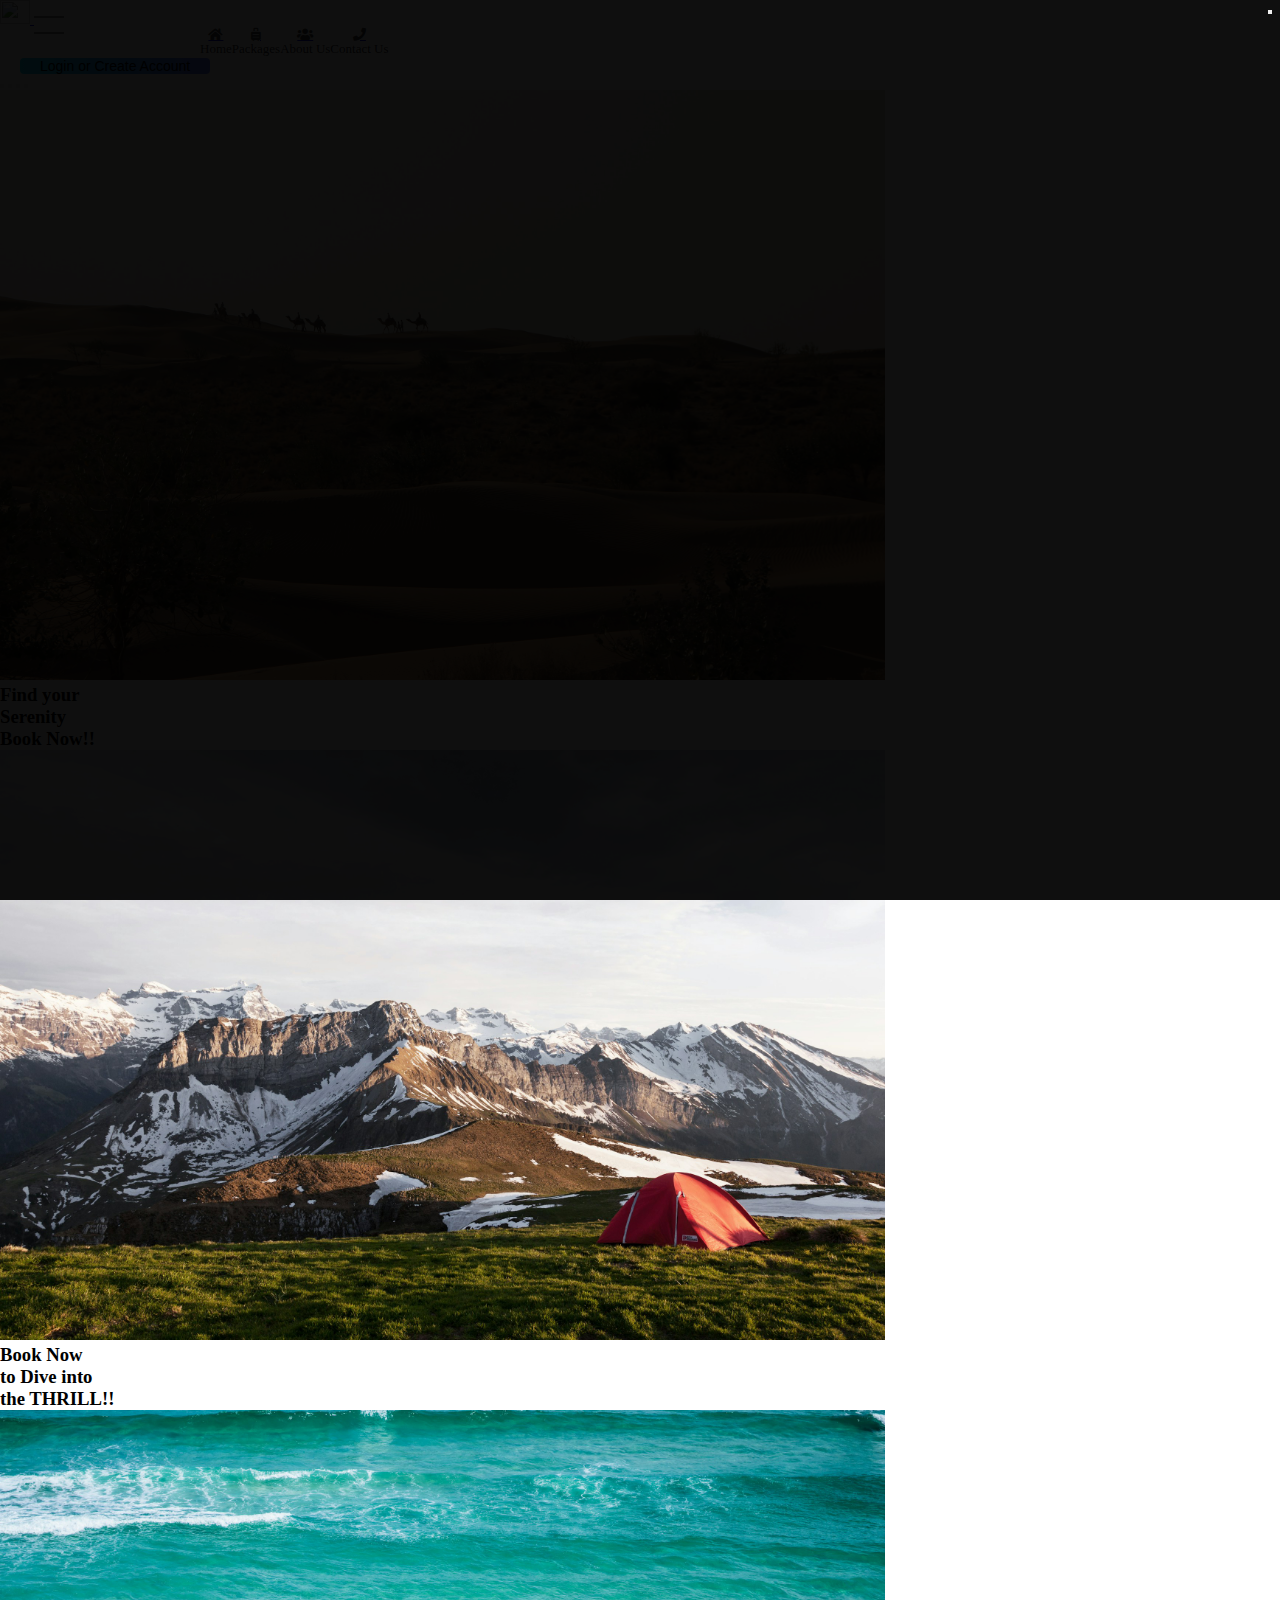
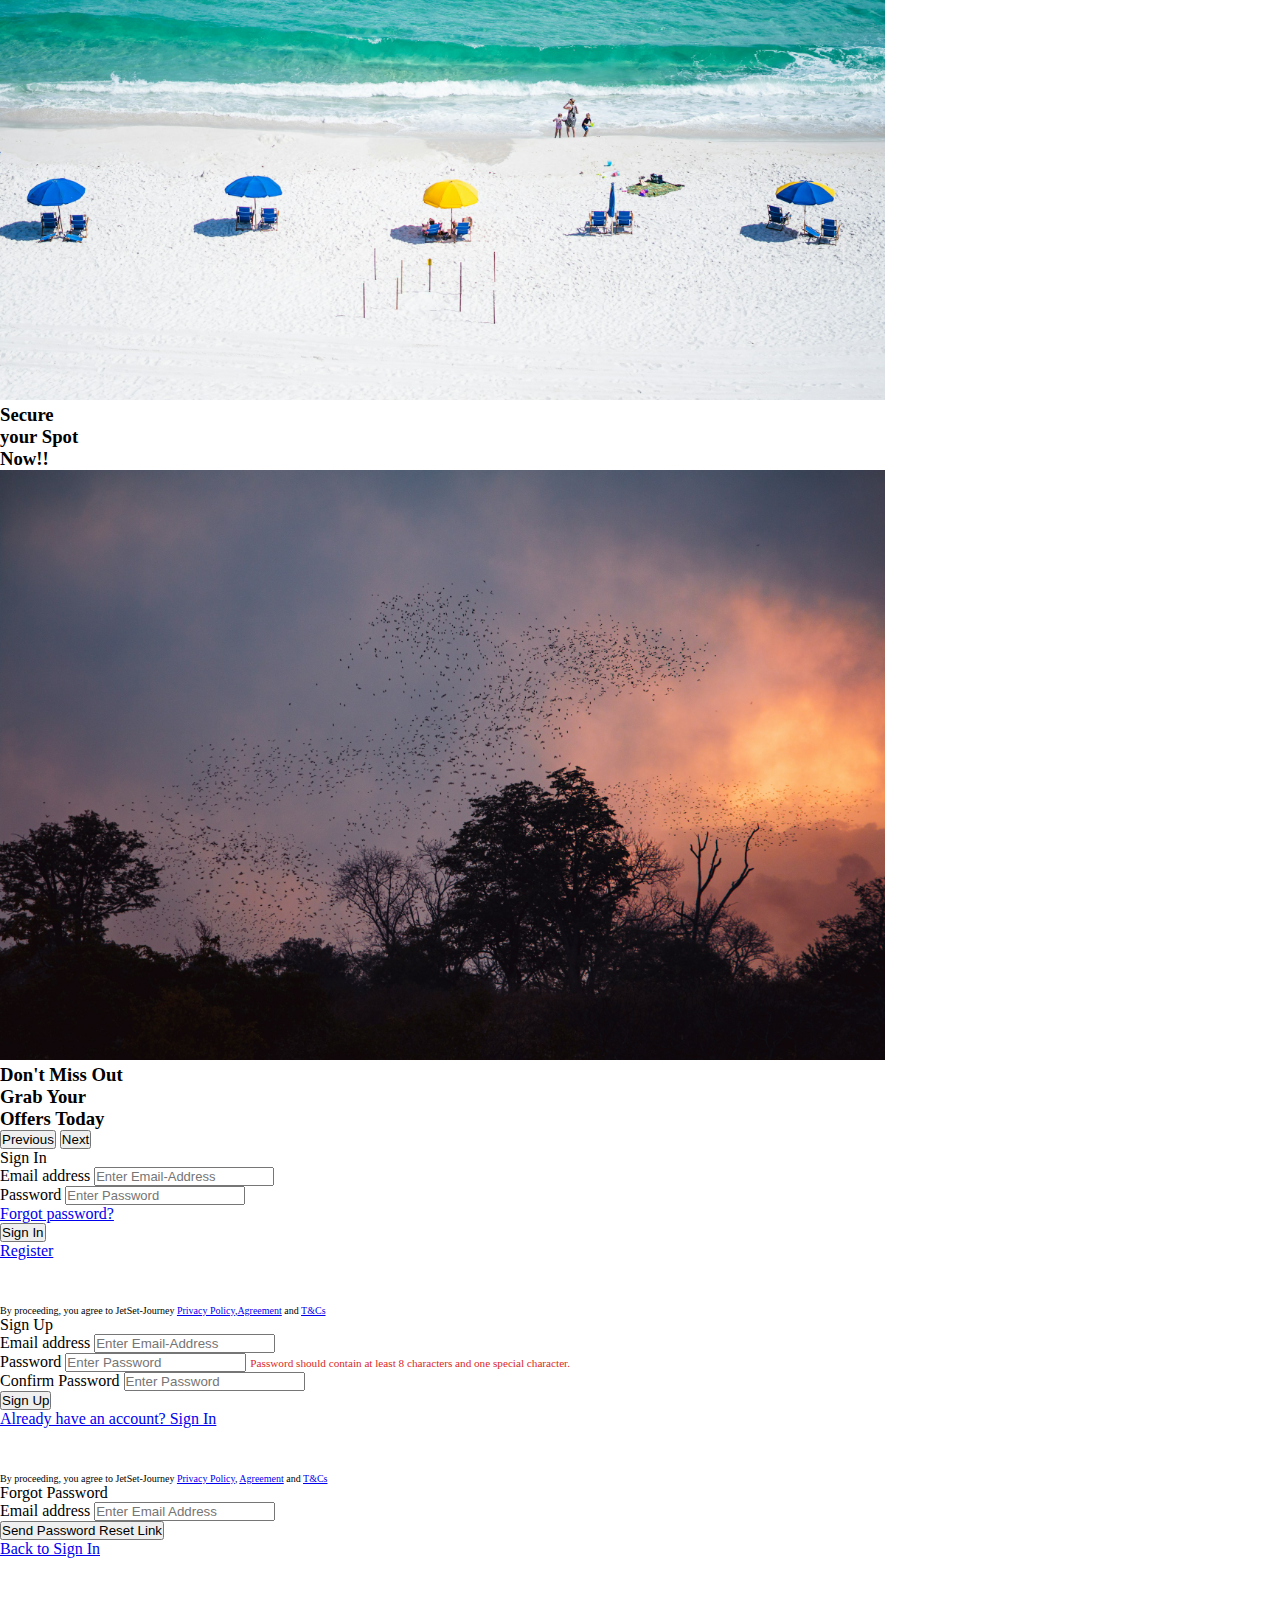
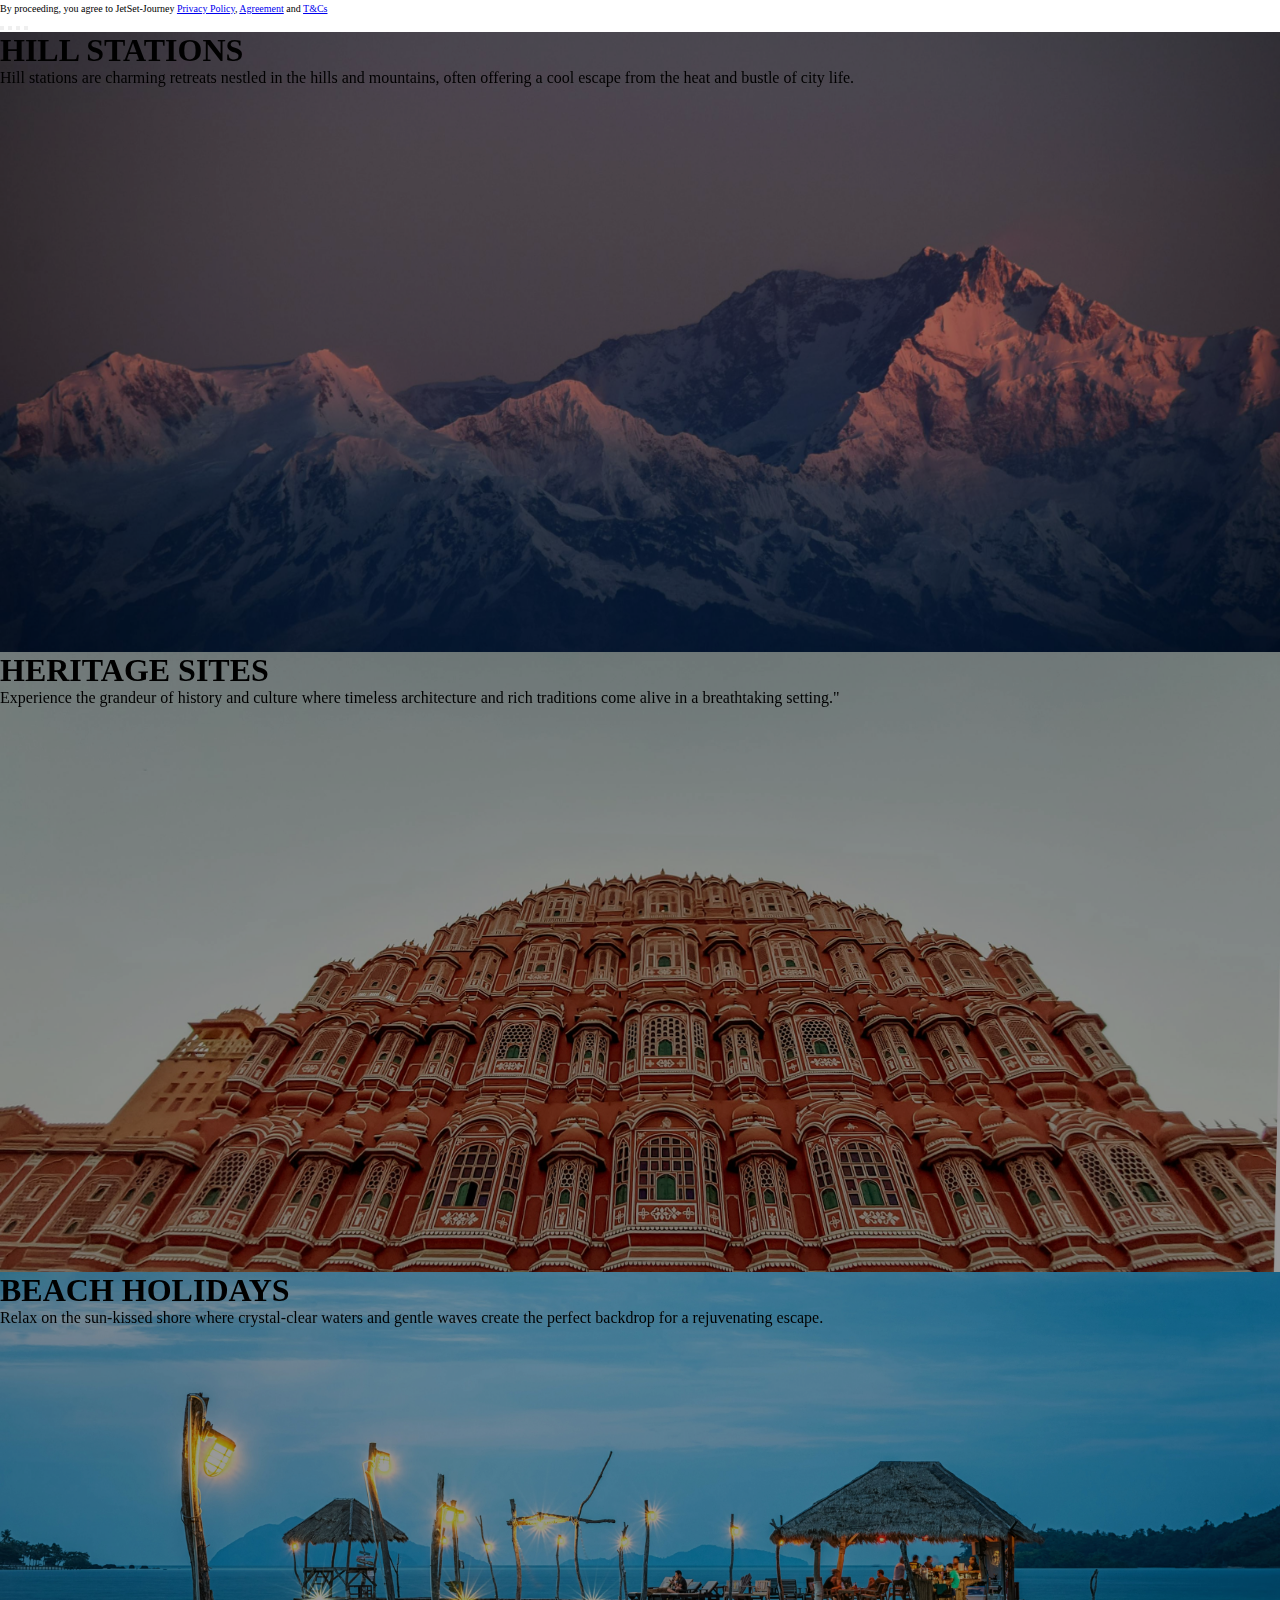
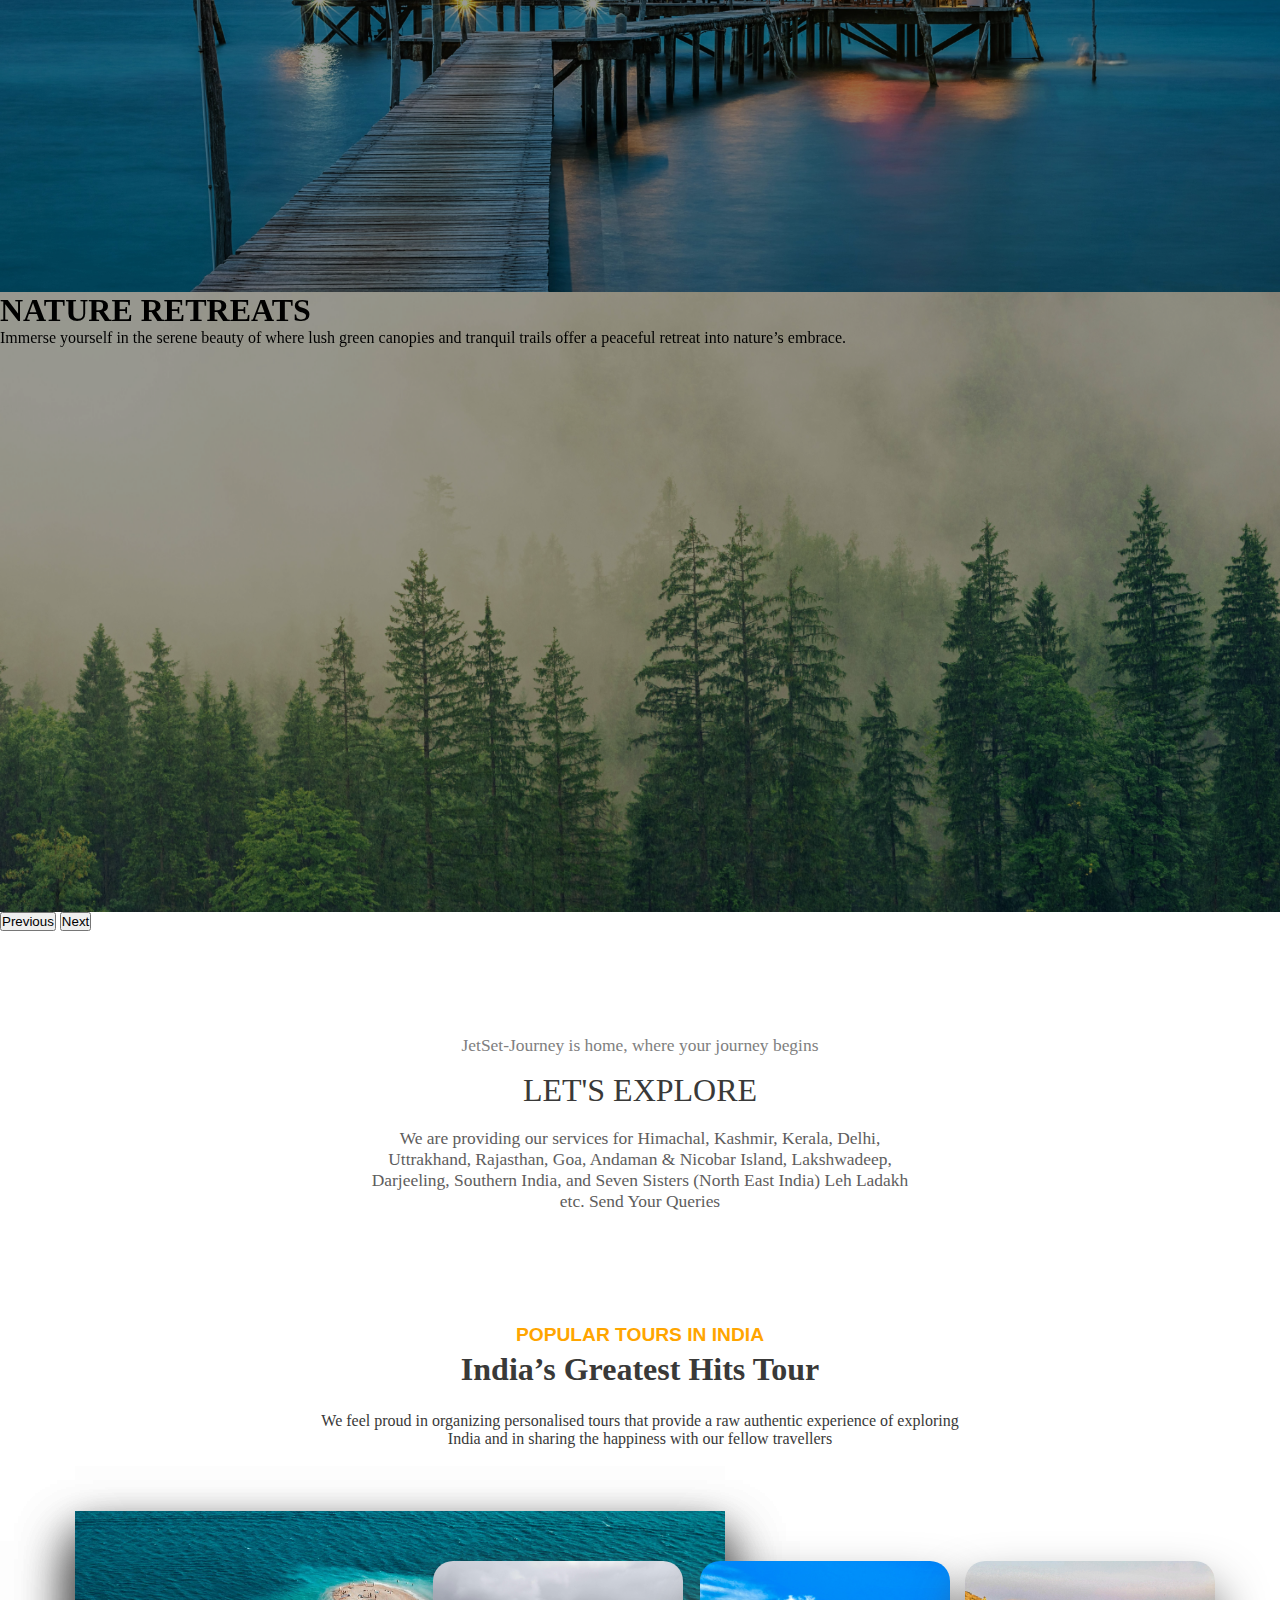
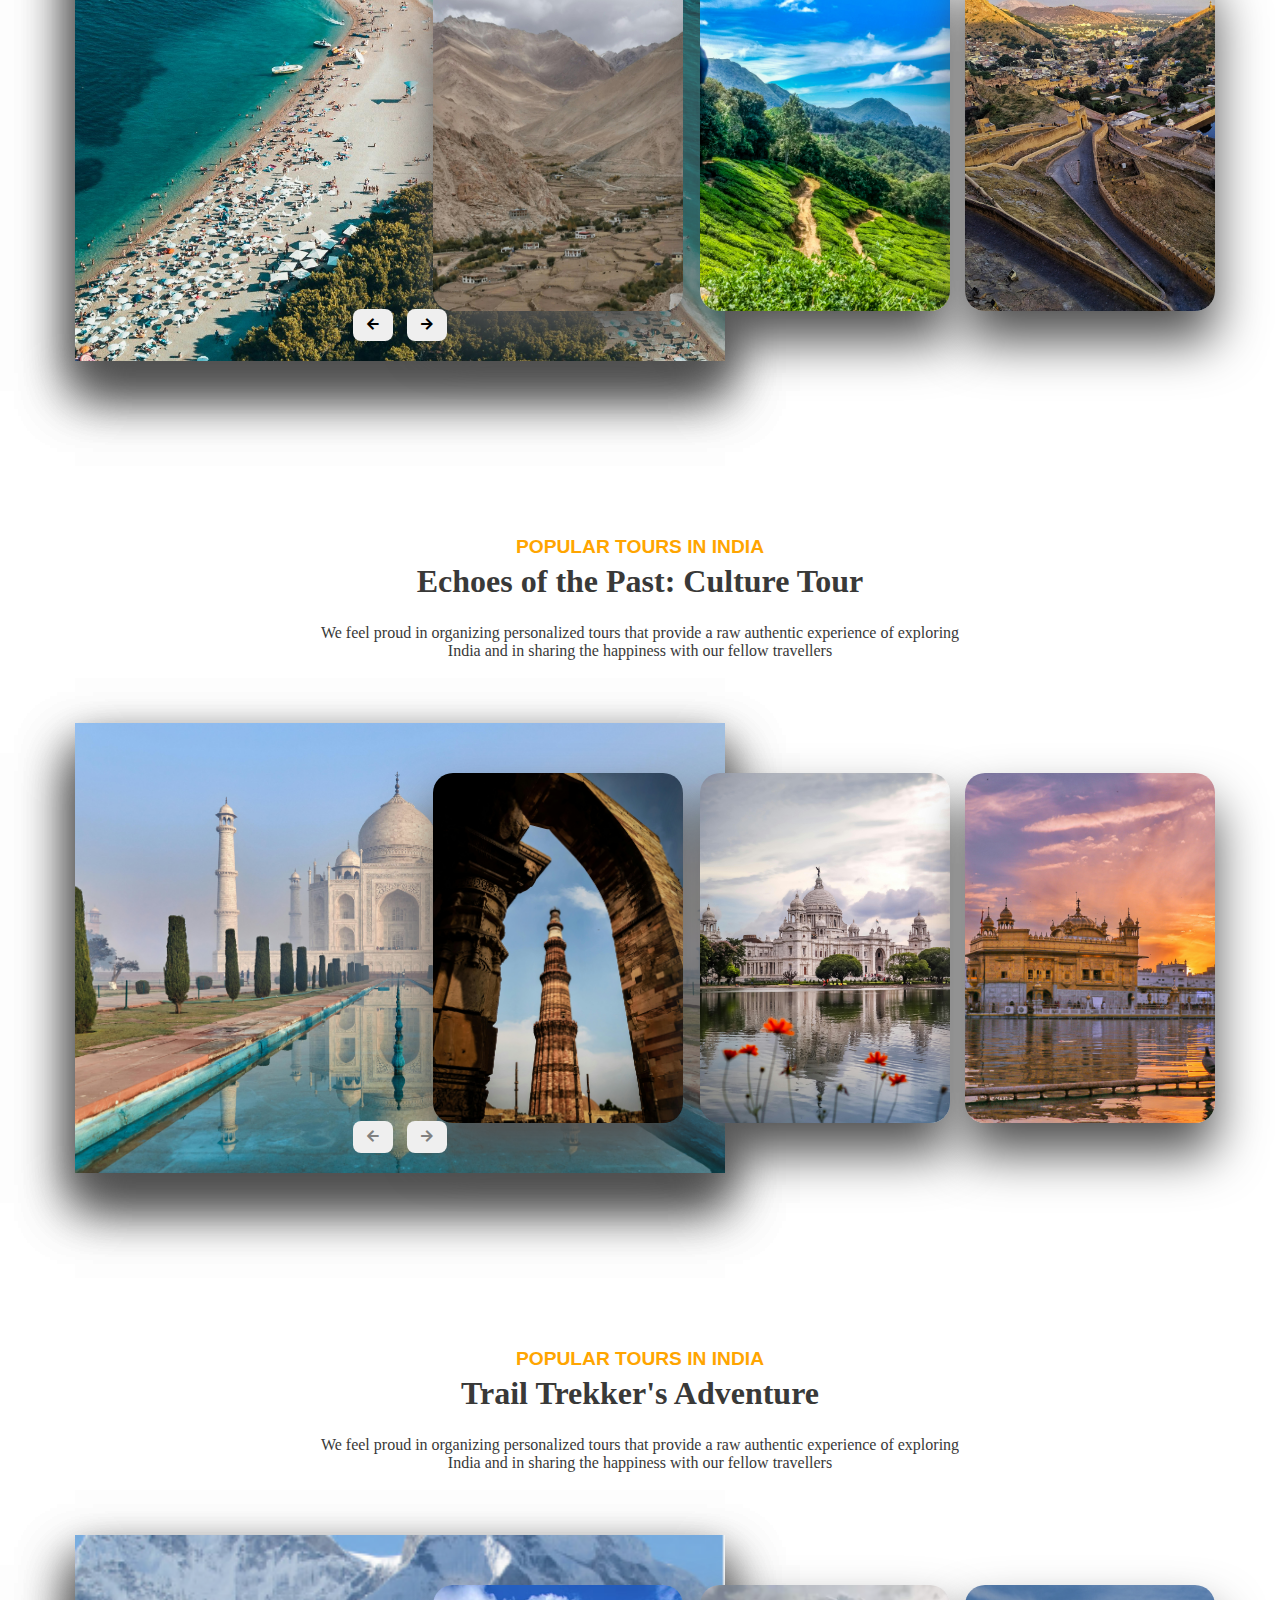
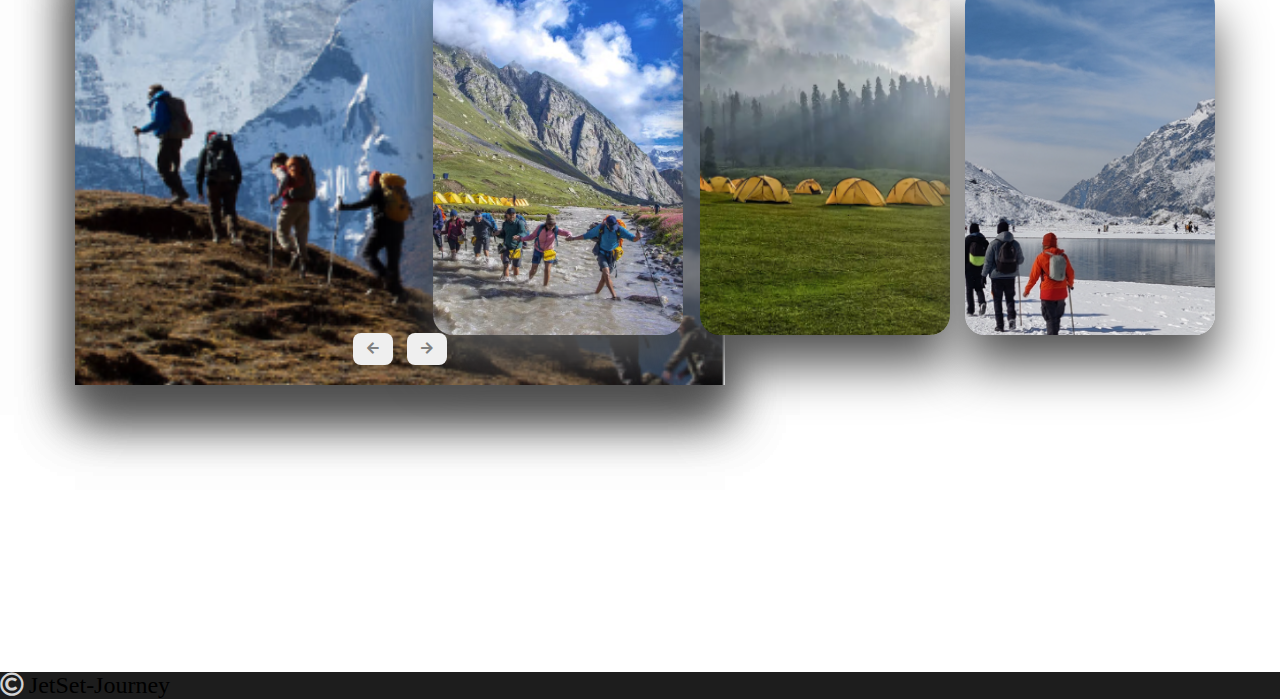
==== commit 4c6869fd: "Updated: Home Page" ====
--- a/index.html
+++ b/index.html
@@ -6,6 +6,7 @@
   <title>JetSet-Journey</title>
   <link href="https://cdn.jsdelivr.net/npm/bootstrap@5.0.2/dist/css/bootstrap.min.css" rel="stylesheet" integrity="sha384-EVSTQN3/azprG1Anm3QDgpJLIm9Nao0Yz1ztcQTwFspd3yD65VohhpuuCOmLASjC" crossorigin="anonymous">
   <link rel="stylesheet" href="./common/style.css">
+
   <link rel="stylesheet" href="https://cdnjs.cloudflare.com/ajax/libs/font-awesome/5.15.3/css/all.min.css" />
 </head>
 <body>
@@ -24,12 +25,12 @@
           <!-- <i class="fas fa-plane-departure" style="color: #4b4c4e;"></i> -->
         <li class="nav-item">
           <span class="item-wrapper">
-            <a class="nav-link active mx-3 column navbar-nav hcenter" id="flightsLink" aria-current="page" href="flight.html">
+            <a class="nav-link active mx-3 column navbar-nav hcenter" id="flightsLink" aria-current="page" href="index.html">
             <span class="wrapper">
-              <i class="fas fa-plane header-icon"></i>
+              <i class="fas fa-home header-icon"></i>
             </span>
           </span>
-          <span class="header-icon-text">Flights</span></a>
+          <span class="header-icon-text">Home</span></a>
         </li>
         </div>
         <div class="icon-text">
@@ -48,24 +49,24 @@
           <!-- <i class="fas fa-plane-departure" style="color: #4b4c4e;"></i> -->
         <li class="nav-item">
           <span class="item-wrapper">
-            <a class="nav-link active mx-3 column navbar-nav hcenter" id="trainsLink" aria-current="page" href="trains.html">
+            <a class="nav-link active mx-3 column navbar-nav hcenter" id="trainsLink" aria-current="page" href="about.html">
             <span class="wrapper">
-              <i class="fas fa-subway header-icon"></i>
+              <i class="fas fa-users header-icon"></i>
             </span>
           </span>
-          <span class="header-icon-text">Trains</span></a>
+          <span class="header-icon-text">About Us</span></a>
         </li>
         </div>
         <div class="icon-text">
           <!-- <i class="fas fa-plane-departure" style="color: #4b4c4e;"></i> -->
         <li class="nav-item">
           <span class="item-wrapper">
-            <a class="nav-link active mx-4 column navbar-nav hcenter" id="busesLink" aria-current="page" href="buses.html">
+            <a class="nav-link active mx-4 column navbar-nav hcenter" id="busesLink" aria-current="page" href="contact.html">
             <span class="wrapper bus">
-              <i class="fas fa-bus-alt header-icon"></i>
+              <i class="fas fa-phone header-icon"></i>
             </span>
           </span>
-          <span class="header-icon-text">Buses</span></a>
+          <span class="header-icon-text">Contact Us</span></a>
         </li>
         </div>
       </ul>
@@ -170,14 +171,8 @@
                     </div> -->
                     <div class="col-sm-12 forgot g-0 text-end">
                       <!-- Simple link -->
-<<<<<<< HEAD
-                      <a href="#!" id="showSignUp">Forgot password?</a>
-=======
                       <!-- <a href="#!" id="showSignUp">Forgot password?</a> -->
-                        <!-- Simple link -->
-                        <!-- <a href="#!" id="showSignUp">Forgot password?</a> -->
-                        <a href="#" data-bs-toggle="modal" data-bs-target="#forgotPasswordModal">Forgot password?</a>
->>>>>>> 38be2299af3d398846fca9d62c10bb73a3dcbeb4
+                      <a href="#" data-bs-toggle="modal" data-bs-target="#forgotPasswordModal">Forgot password?</a>
                     </div>
                   </div>
                   <div class="sign col pt-3">
@@ -238,9 +233,7 @@
   </div>
 </div>
 </div>
-<<<<<<< HEAD
 <script src="./common/script.js"></script>
-=======
 <!-- Forgot Password Modal -->
 <div class="modal fade" id="forgotPasswordModal" tabindex="-1" aria-labelledby="forgotPasswordLabel" aria-hidden="true">
   <div class="modal-dialog modal-lg modal-dialog-centered">
@@ -277,12 +270,257 @@
     </div>
   </div>
 </div>
+<div id="carouselExampleCaptionsHome" class="carousel slide" data-bs-ride="carousel">
+  <div class="carousel-indicators">
+    <button type="button" data-bs-target="#carouselExampleCaptionsHome" data-bs-slide-to="0" class="active" aria-current="true" aria-label="Slide 1"></button>
+    <button type="button" data-bs-target="#carouselExampleCaptionsHome" data-bs-slide-to="1" aria-label="Slide 2"></button>
+    <button type="button" data-bs-target="#carouselExampleCaptionsHome" data-bs-slide-to="2" aria-label="Slide 3"></button>
+    <button type="button" data-bs-target="#carouselExampleCaptionsHome" data-bs-slide-to="3" aria-label="Slide 4"></button>        
+
+  </div>
+  <div class="carousel-inner">
+    <div class="carousel-item home-slider active" style="background-image: url('./static/images/home/ladakh_slider1.jpg');">
+      <div class="carousel-caption d-none d-md-block">
+        <div class="home-carousel-info">
+          <h5 class="carousel-home-heading1">HILL STATIONS</h5>
+        <p class="carousel-home-head-des">Hill stations are charming retreats nestled in the hills and mountains, often offering a cool escape from the heat and bustle of city life.</p>
+        </div>
+      </div>
+    </div>
+    <div class="carousel-item home-slider" style="background-image: url('./static/images/home/jaipur_slider2.jpg');">
+      <div class="carousel-caption d-none d-md-block">
+        <h5 class="carousel-home-heading1">HERITAGE SITES</h5>
+        <p class="carousel-home-head-des">Experience the grandeur of history and culture where timeless architecture and rich traditions come alive in a breathtaking setting."</p>
+      </div>
+    </div>
+    <div class="carousel-item home-slider" style="background-image: url('./static/images/home/beaches_slider3.jpg');">
+      <div class="carousel-caption d-none d-md-block">
+        <h5 class="carousel-home-heading1">BEACH HOLIDAYS</h5>
+        <p class="carousel-home-head-des">Relax on the sun-kissed shore where crystal-clear waters and gentle waves create the perfect backdrop for a rejuvenating escape.<p>
+      </div>
+    </div>
+    <div class="carousel-item home-slider" style="background-image: url('./static/images/home/forest_slider4.jpg');">
+        <div class="carousel-caption d-none d-md-block">
+          <h5 class="carousel-home-heading1">NATURE RETREATS</h5>
+          <p class="carousel-home-head-des">Immerse yourself in the serene beauty of where lush green canopies and tranquil trails offer a peaceful retreat into nature’s embrace.<p>
+        </div>
+      </div>
+  </div>
+  <button class="carousel-control-prev" type="button" data-bs-target="#carouselExampleCaptionsHome" data-bs-slide="prev">
+    <span class="carousel-control-prev-icon" aria-hidden="true"></span>
+    <span class="visually-hidden">Previous</span>
+  </button>
+  <button class="carousel-control-next" type="button" data-bs-target="#carouselExampleCaptionsHome" data-bs-slide="next">
+    <span class="carousel-control-next-icon" aria-hidden="true"></span>
+    <span class="visually-hidden">Next</span>
+  </button>
+</div>
+<div class="main-home">
+  <div class="main-info">
+    <div class="card card-home-lets-explore shadow-lg">
+      <div class="card-body home-card1-lets-explore">
+          <div class="home-lets-explore">
+            <div class="home-quote">
+              JetSet-Journey is home, where your journey begins
+            </div>
+            <div class="lets-explore-line">LET'S EXPLORE</div>
+          </div>
+          <div class="home_descript">
+            We are providing our services for Himachal, Kashmir, Kerala, Delhi, Uttrakhand, Rajasthan, Goa, Andaman & Nicobar Island, Lakshwadeep, Darjeeling, Southern India, and Seven Sisters (North East India) Leh Ladakh etc. Send Your Queries
+          </div>
+      </div>
+    </div>
+    <div class="home-popular-tours">
+      <div class="heading-popular-tours">
+        POPULAR TOURS IN INDIA
+      </div>
+      <div class="type-tours">India’s Greatest Hits Tour</div>
+      <p class="type-tours-des">We feel proud in organizing personalised tours that provide a raw authentic experience of exploring India and in sharing the happiness with our fellow travellers</p>
+
+      <div class="container-tour">
+        <div class="slide-tour">
+            <div class="item-tour"
+            style="background-image: url('./static/images/home/popular-tours-kashmir-slider1.jpg');">
+                <div class="content">
+                    <div class="name">Kashmir</div>
+                    <div class="des">Discover the enchanting beauty of Kashmir, where breathtaking landscapes and serene tranquility await you</div>
+                    <button>See More</button>
+                </div>
+            </div>
+            <div class="item-tour"
+            style="background-image: url('./static/images/home/popular-tours-goa-slider2.jpg');">
+                <div class="content">
+                    <div class="name">Goa</div>
+                    <div class="des">Experience the vibrant charm of Goa, where sun-kissed beaches, lively culture, and unforgettable sunsets beckon you</div>
+                    <button>See More</button>
+                </div>
+            </div>
+            <div class="item-tour"
+            style="background-image: url('./static/images/home/popular-tours-ladakh-slider3.jpg');">
+                <div class="content">
+                    <div class="name">Ladakh</div>
+                    <div class="des">Embark on an adventure to Ladakh, where rugged landscapes and serene high-altitude beauty offer an unforgettable journey</div>
+                    <button>See More</button>
+                </div>
+            </div>
+            <div class="item-tour"
+            style="background-image: url('./static/images/home/popular-tours-kerela-slider4.jpg');">
+                <div class="content">
+                    <div class="name">Kerela</div>
+                    <div class="des">Immerse yourself in Kerala's enchanting backwaters and lush landscapes, where tranquility and natural beauty create a paradise on Earth.</div>
+                    <button>See More</button>
+                </div>
+            </div>
+            <div class="item-tour"
+            style="background-image: url('./static/images/home/popular-tours-rajasthan-slider5.jpg');">
+                <div class="content">
+                    <div class="name">Rajasthan</div>
+                    <div class="des">Step into the regal splendor of Rajasthan, where majestic forts, vibrant culture, and timeless deserts weave a captivating story of grandeur</div>
+                    <button>See More</button>
+                </div>
+            </div>
+            <div class="item-tour"
+            style="background-image: url('./static/images/home/popular-tours-andaman-slider6.jpg');">
+                <div class="content">
+                    <div class="name">Andaman</div>
+                    <div class="des">Discover the pristine paradise of the Andaman Islands, where crystal-clear waters, white sandy beaches, and lush tropical beauty await your escape</div>
+                    <button>See More</button>
+                </div>
+            </div>
+        </div>
+        <div class="button-tour-slider">
+            <button class="prev slider-prev"><i
+                    class="fas fa-arrow-left"style color="grey"></i></button>
+            <button class="next slider-next"><i
+                    class="fas fa-arrow-right"style color="grey"></i></button>
+        </div>
+    </div>
+    </div>
+    <div class="home-popular-tours home-popular-tours-duplicate">
+      <div class="heading-popular-tours">
+        POPULAR TOURS IN INDIA
+      </div>
+      <div class="type-tours">Echoes of the Past: Culture Tour</div>
+      <p class="type-tours-des">We feel proud in organizing personalized tours that provide a raw authentic experience of exploring India and in sharing the happiness with our fellow travellers</p>
+
+      <div class="container-tour duplicate">
+        <div class="slide-tour" id="slide-tour-2">
+          <div class="item-tour" id="item-tour-2" style="background-image: url('./static/images/home/popular-tours-hawamahal-slider.jpg');">
+            <div class="content">
+              <div class="name">Rajasthan Heritage Tour</div>
+              <div class="des">Discover the Rajasthan Heritage Tour and immerse yourself in the regal splendor of Jaipur's City Palace, Udaipur's Lake Palace, Jodhpur's Mehrangarh Fort, and Jaisalmer's majestic fortifications.</div>
+              <button>See More</button>
+            </div>
+          </div>
+          <div class="item-tour"id="item-tour-2" style="background-image: url('./static/images/home/popular-tours-tajmahal-slider1.jpg');">
+            <div class="content">
+              <div class="name">Golden Triangle Tour</div>
+              <div class="des">Explore the Golden Triangle Tour and experience India's iconic landmarks, from the majestic Taj Mahal and Red Fort to the grandeur of Amber Fort and the elegance of Hawa Mahal.</div>
+              <button>See More</button>
+            </div>
+          </div>
+          <div class="item-tour"id="item-tour-2" style="background-image: url('./static/images/home/popular-tours-qutubminar-slider3.jpg');">
+            <div class="content">
+              <div class="name">Delhi and Agra Heritage Tour</div>
+              <div class="des">Explore the Delhi and Agra Heritage Tour, showcasing the majestic Red Fort and Qutub Minar, along with the iconic Taj Mahal and Agra Fort</div>
+              <button>See More</button>
+            </div>
+          </div>
+          <div class="item-tour"id="item-tour-2" style="background-image: url('./static/images/home/popular-tours-victoria-slider2.jpg');">
+            <div class="content">
+              <div class="name">Eastern India Heritage Tour</div>
+              <div class="des">Experienc Eastern India Heritage Tour, featuring the Victoria Memorial and Howrah Bridge, the Darjeeling Himalayan Railway, and the monasteries of Sikkim.</div>
+              <button>See More</button>
+            </div>
+          </div>
+          <div class="item-tour"id="item-tour-2" style="background-image: url('./static/images/home/popular-tours-goldentemple-slider4.jpg');">
+            <div class="content">
+              <div class="name">Punjab Heritage Tour</div>
+              <div class="des">Immerse yourself in the Punjab Heritage Tour, featuring the sacred Golden Temple, the historic Patiala Fort, and the Maharaja Ranjit Singh Museum.</div>
+              <button>See More</button>
+            </div>
+          </div>
+          <div class="item-tour"id="item-tour-2" style="background-image: url('./static/images/home/popular-tours-church-slider5.png');">
+            <div class="content">
+              <div class="name">Portuguese Heritage Tour</div>
+              <div class="des">Discover the Goa Portuguese Heritage Tour, where you'll explore the Basilica of Bom Jesus, Se Cathedral, and the charming Fontainhas district in Old Goa and Panaji.</div>
+              <button>See More</button>
+            </div>
+          </div>
+        </div>
+        <div class="button-tour-slider">
+          <button class="prev slider2-prev"><i class="fas fa-arrow-left" style="color: grey;"></i></button>
+          <button class="next slider2-next"><i class="fas fa-arrow-right" style="color: grey;"></i></button>
+        </div>
+      </div>
+
+      <div class="home-popular-tours home-popular-tours-duplicate2">
+        <div class="heading-popular-tours">
+          POPULAR TOURS IN INDIA
+        </div>
+        <div class="type-tours">Trail Trekker's Adventure</div>
+        <p class="type-tours-des">We feel proud in organizing personalized tours that provide a raw authentic experience of exploring India and in sharing the happiness with our fellow travellers</p>
+  
+        <div class="container-tour duplicate2">
+          <div class="slide-tour" id="slide-tour-3">
+            <div class="item-tour" id="item-tour-3" style="background-image: url('./static/images/home/popular-tours-balipass-slider.png');">
+              <div class="content">
+                <div class="name">Bali Pass</div>
+                <div class="des">Balipass, in Himachal Pradesh, offers a thrilling trek with breathtaking views of the Kinnaur and Spiti valleys and a chance to explore untouched wilderness.</div>
+                <button>See More</button>
+              </div>
+            </div>
+            <div class="item-tour"id="item-tour-3" style="background-image: url('/static/images/home/popular-tours-manali.png');">
+              <div class="content">
+                <div class="name">Manali</div>
+                <div class="des">Manali, nestled in Himachal Pradesh, is a vibrant destination offering stunning landscapes, thrilling adventure sports, and a gateway to serene mountain treks and scenic beauty</div>
+                <button>See More</button>
+              </div>
+            </div>
+            <div class="item-tour"id="item-tour-3" style="background-image: url('./static/images/home/popular-tours-hampta.png');">
+              <div class="content">
+                <div class="name">Hampta</div>
+                <div class="des">The Hampta Pass trek in Himachal Pradesh offers a stunning journey through diverse landscapes, from lush valleys to rugged high-altitude terrain with breathtaking mountain views.</div>
+                <button>See More</button>
+              </div>
+            </div>
+            <div class="item-tour"id="item-tour-3" style="background-image: url('./static/images/home/popular-tours-bodhpathri.png');">
+              <div class="content">
+                <div class="name">Bodhpathri</div>
+                <div class="des">Bodhpathri, in Jammu and Kashmir, offers a serene trek through lush meadows and dense forests, leading to picturesque views of the Himalayas and tranquil landscapes.</div>
+                <button>See More</button>
+              </div>
+            </div>
+            <div class="item-tour"id="item-tour-3" style="background-image: url('./static/images/home/popular-tours-goechala.png');">
+              <div class="content">
+                <div class="name">Goechala</div>
+                <div class="des">Goechala, in Sikkim, provides an exhilarating trek with stunning views of Kanchenjunga, lush rhododendron forests, and dramatic high-altitude landscapes.</div>
+                <button>See More</button>
+              </div>
+            </div>
+            <div class="item-tour"id="item-tour-3" style="background-image: url('./static/images/home/popular-tours-sandakphu.png');">
+              <div class="content">
+                <div class="name">Sandakphu</div>
+                <div class="des">Sandakphu, in West Bengal, delivers breathtaking panoramic views of Everest and Kanchenjunga, set against a backdrop of lush meadows and enchanting forests.</div>
+                <button>See More</button>
+              </div>
+            </div>
+          </div>
+          <div class="button-tour-slider">
+            <button class="prev slider3-prev"><i class="fas fa-arrow-left" style="color: grey;"></i></button>
+            <button class="next slider3-next"><i class="fas fa-arrow-right" style="color: grey;"></i></button>
+          </div>
+        </div>
+      </div>
+    </div>
+  </div>
+</div>
+<div class="footer-home">
+  <span class="d-block p-5 text-white footer-content footer-name"><i class="far fa-copyright copyright-symbol" style="color: #d3d3d4;"></i>JetSet-Journey</span>
+  <span class="d-block p-2 text-white footer-content footer-name"></span>
+</div>
+
 <script src="./common/script.js"></script>
-<script>
-  document.addEventListener('DOMContentLoaded', function() {
-});
-</script>
->>>>>>> 38be2299af3d398846fca9d62c10bb73a3dcbeb4
 <script src="https://cdn.jsdelivr.net/npm/bootstrap@5.0.2/dist/js/bootstrap.bundle.min.js" integrity="sha384-MrcW6ZMFYlzcLA8Nl+NtUVF0sA7MsXsP1UyJoMp4YLEuNSfAP+JcXn/tWtIaxVXM" crossorigin="anonymous">
 </script>
 </body>
--- a/common/style.css
+++ b/common/style.css
@@ -1,4 +1,4 @@
-<<<<<<< HEAD
+
 *{
   padding: 0;
   margin: 0;
@@ -6,7 +6,6 @@
 .navbar-nav{
   margin-left: 200px;
 }
-=======
 /* General Reset */
 * {
   padding: 0;
@@ -56,7 +55,6 @@
   margin-left: 200px;
 }
 
->>>>>>> 38be2299af3d398846fca9d62c10bb73a3dcbeb4
 .nav-item {
   display: flex;
   flex-direction: column; /* Stack items vertically */
@@ -66,7 +64,6 @@
   font-weight: 500;
 }
 
-<<<<<<< HEAD
 .wrapper {
   display: flex;
   justify-content: center;
@@ -97,18 +94,14 @@
   margin: 0px;
   padding-top: 0px;
 }
-=======
->>>>>>> 38be2299af3d398846fca9d62c10bb73a3dcbeb4
+
 .nav-item > a {
   color: rgb(58, 58, 60);
   text-decoration: none;
   display: flex;
   flex-direction: column; 
-<<<<<<< HEAD
   align-items: center; 
-=======
   align-items: center;
->>>>>>> 38be2299af3d398846fca9d62c10bb73a3dcbeb4
 }
 
 .icon-text {
@@ -116,21 +109,19 @@
   flex-direction: column; 
   align-items: center; /* Center icon and text horizontally */
 }
-<<<<<<< HEAD
+
 .nav-item.wrapper>a:hover,a:focus{
   color: #1b5a92; 
   text-decoration: none; 
 }
-=======
->>>>>>> 38be2299af3d398846fca9d62c10bb73a3dcbeb4
+
 
 .wrapper {
   display: flex;
   justify-content: center; /* Center the icon horizontally */
   align-items: center; /* Center the icon vertically */
 }
-<<<<<<< HEAD
-=======
+
 
 .nav-item > a:hover, a:focus {
   color: #1b5a92;
@@ -157,17 +148,13 @@
   margin-bottom: 5px;
 }
 
->>>>>>> 38be2299af3d398846fca9d62c10bb73a3dcbeb4
 /* Media query for screens smaller than 977px */
 @media (max-width: 977px) {
   .navbar-nav {
     display: flex;
     flex-direction: column;
-<<<<<<< HEAD
     margin-left: 20px;
-=======
     margin-left: 0;
->>>>>>> 38be2299af3d398846fca9d62c10bb73a3dcbeb4
     margin-top: 15px;
     justify-content: flex-start;
     width: 100%;
@@ -191,7 +178,7 @@
     flex-direction: column;
     align-items: flex-start;
   }
-<<<<<<< HEAD
+
   
   .wrapper {
     display: flex;
@@ -294,7 +281,6 @@
 #passwordHelp{
   color: rgb(218, 40, 40);
   font-size: 0.7rem;
-=======
 }
 
 /* Modal and Carousel */
@@ -340,5 +326,337 @@
   background: black;
   opacity: 0.5;
   z-index: 1;
->>>>>>> 38be2299af3d398846fca9d62c10bb73a3dcbeb4
-}+}
+
+.home-slider {
+  height: 620px; /* Fixed height for larger screens */
+  background-size: cover; /* Cover the entire container, cropping if necessary */
+  background-position: center center; /* Center the image */
+  background-repeat: no-repeat; /* Prevent repeating */
+  position: relative;
+  width: 100%;
+  filter: brightness(0.6); /* Optional: adjust brightness */
+}
+
+@media (max-width: 768px) {
+  .home-slider {
+    height: 450px; /* Adjust height for medium screens */
+  }
+}
+
+@media (max-width: 576px) {
+  .home-slider {
+    height: 300px; /* Adjust height for small screens */
+  }
+}
+
+@media (max-width: 375px) {
+  .home-slider {
+    height: 250px; /* Further adjust height for very small screens */
+  }
+}
+.main-info{
+  width: 40rem;
+  text-align: center;
+  margin-top: 4.5rem;
+}
+.main-home{
+  display: flex;
+  justify-content: center;
+  align-items: center;
+  margin-bottom: 4.5rem;
+}
+.home_descript{
+  margin-top: 1.2rem;
+  font-weight: 400;
+  font-size: 1.09rem;
+  color:rgb(94, 93, 93);
+}
+.home-quote{
+  font-size: 1.09rem;
+  font-weight: 300;
+  color: grey;
+}
+.home-lets-explore{
+  color: #393938;
+}
+.lets-explore-line{
+  color: #393938;
+  margin: 1rem;
+  font-size: 2rem;
+  font-weight: 400;
+}
+.container-home-card{
+  display: flex;
+  flex-wrap: wrap;
+  gap:1.8rem;
+  padding: auto;
+}
+
+.home-card1-lets-explore{
+  margin: 1rem 2rem; 
+  padding: 1rem;
+}
+.carousel-home-head-des{
+  text-align: left;
+}
+.carousel-home-heading1{
+  text-align: left;
+  font-size: 2rem;
+}
+.home-popular-tours{
+  margin-top: 6rem;
+}
+.heading-popular-tours{
+  margin-bottom: 0.3rem;
+  font-size: 1.2rem;
+  font-family: "Montserrat", sans-serif;
+  font-weight:900;
+  color: orange;
+}
+.type-tours{
+  font-size: 2rem;
+  color: #393938;
+  margin-bottom: 1.5rem;
+  font-weight: 700;
+}
+.type-tours-des{
+  color: #393938;
+}
+@media (max-width: 768px) {
+  .home-descript {
+    font-size: 0.9rem; /* Adjust font size */
+  }
+
+  .home-quote {
+    font-size: 1rem; /* Adjust font size */
+  }
+
+  .lets-explore-line {
+    font-size: 1.2rem; /* Adjust font size */
+  }
+
+  .heading-popular-tours {
+    font-size: 1.2rem; /* Adjust font size */
+  }
+
+  .type-tours {
+    font-size: 1.2rem; /* Adjust font size */
+  }
+
+  .type-tours-des {
+    font-size: 0.9rem; /* Adjust font size */
+  }
+}
+
+@media (max-width: 576px) {
+  .home-descript {
+    font-size: 0.8rem; /* Further adjust font size */
+  }
+
+  .home-quote {
+    font-size: 0.9rem; /* Further adjust font size */
+  }
+
+  .lets-explore-line {
+    font-size: 1rem; /* Further adjust font size */
+  }
+
+  .heading-popular-tours {
+    font-size: 1rem; /* Further adjust font size */
+  }
+
+  .type-tours {
+    font-size: 1rem; /* Further adjust font size */
+  }
+
+  .type-tours-des {
+    font-size: 0.8rem; /* Further adjust font size */
+  }
+}
+
+@media (max-width: 375px) {
+  .home-descript {
+    font-size: 0.75rem; /* Further adjust font size */
+  }
+
+  .home-quote {
+    font-size: 0.8rem; /* Further adjust font size */
+  }
+
+  .lets-explore-line {
+    font-size: 0.9rem; /* Further adjust font size */
+  }
+
+  .heading-popular-tours {
+    font-size: 0.9rem; /* Further adjust font size */
+  }
+
+  .type-tours {
+    font-size: 0.9rem; /* Further adjust font size */
+  }
+
+  .type-tours-des {
+    font-size: 0.75rem; /* Further adjust font size */
+  }
+}
+/*container tour*/
+
+.container-tour{
+  position: absolute;
+  transform: translate(-50%, -50%);
+  width: 650px;
+  height: 450px;
+  background: #f5f5f5;
+  box-shadow: 0 10px 30px #dbdbdb;
+  margin-top: 18rem;
+  border-radius: 10px;
+  margin-left: 5rem;
+}
+
+.container-tour .slide-tour .item-tour{
+  width: 250px;
+  height: 350px;
+  position: absolute;
+  top: 50%;
+  transform: translate(0, -50%);
+  border-radius: 20px;
+  box-shadow: 0 30px 50px #505050;
+  background-position: 50% 50%;
+  background-size: cover;
+  display: inline-block;
+  transition: 0.5s;
+}
+
+.slide-tour .item-tour:nth-child(1),
+.slide-tour .item-tour:nth-child(2){
+  top: 0;
+  left: 0;
+  transform: translate(0, 0);
+  border-radius: 0;
+  width: 100%;
+  height: 100%;
+}
+
+
+.slide-tour .item-tour:nth-child(3){
+  left: 55%;
+}
+.slide-tour .item-tour:nth-child(4){
+  left: calc(50% + 300px);
+}
+.slide-tour .item-tour:nth-child(5){
+  left: calc(50% + 565px);
+}
+
+/* here n = 0, 1, 2, 3,... */
+.slide-tour .item-tour:nth-child(n + 6){
+  left: calc(50% + 660px);
+  opacity: 0;
+}
+
+
+
+.item-tour .content{
+  position: absolute;
+  top: 50%;
+  left: 100px;
+  width: 300px;
+  text-align: left;
+  color: #eee;
+  transform: translate(0, -50%);
+  font-family: system-ui;
+  display: none;
+}
+
+
+.slide-tour .item-tour:nth-child(2) .content{
+  display: block;
+}
+
+
+.content .name{
+  font-size: 40px;
+  text-transform: uppercase;
+  font-weight: bold;
+  opacity: 0;
+  animation: animate 1s ease-in-out 1 forwards;
+}
+
+.content .des{
+  margin-top: 10px;
+  margin-bottom: 20px;
+  opacity: 0;
+  width: 15rem;
+  animation: animate 1s ease-in-out 0.3s 1 forwards;
+}
+
+.content button{
+  padding: 10px 20px;
+  border: none;
+  cursor: pointer;
+  opacity: 0;
+  animation: animate 1s ease-in-out 0.6s 1 forwards;
+}
+
+
+@keyframes animate {
+  from{
+      opacity: 0;
+      transform: translate(0, 100px);
+      filter: blur(33px);
+  }
+
+  to{
+      opacity: 1;
+      transform: translate(0);
+      filter: blur(0);
+  }
+}
+
+
+
+.button-tour-slider{
+  width: 100%;
+  text-align: center;
+  position: absolute;
+  bottom: 20px;
+}
+
+.button-tour-slider button{
+  width: 40px;
+  height: 32px;
+  border-radius: 8px;
+  border: none;
+  cursor: pointer;
+  margin: 0 5px;
+  transition: 0.3s;
+}
+
+.button-tour-slider button:hover{
+  background: #ababab;
+  color: #fff;
+}
+.home-popular-tours-duplicate{
+  margin-top: 43rem;
+}
+.home-popular-tours-duplicate2{
+  margin-top: 43rem;
+}
+#kedarkantha{
+  font-size:30 px;
+}
+.footer-home{
+  margin-top: 50rem;
+  background-color: rgb(29, 29, 29);
+}
+.footer-name{
+  text-align: end;
+  font-size: 1.5rem;
+}
+.copyright-symbol{
+  margin-right:0.3rem;
+}
+
+
+
